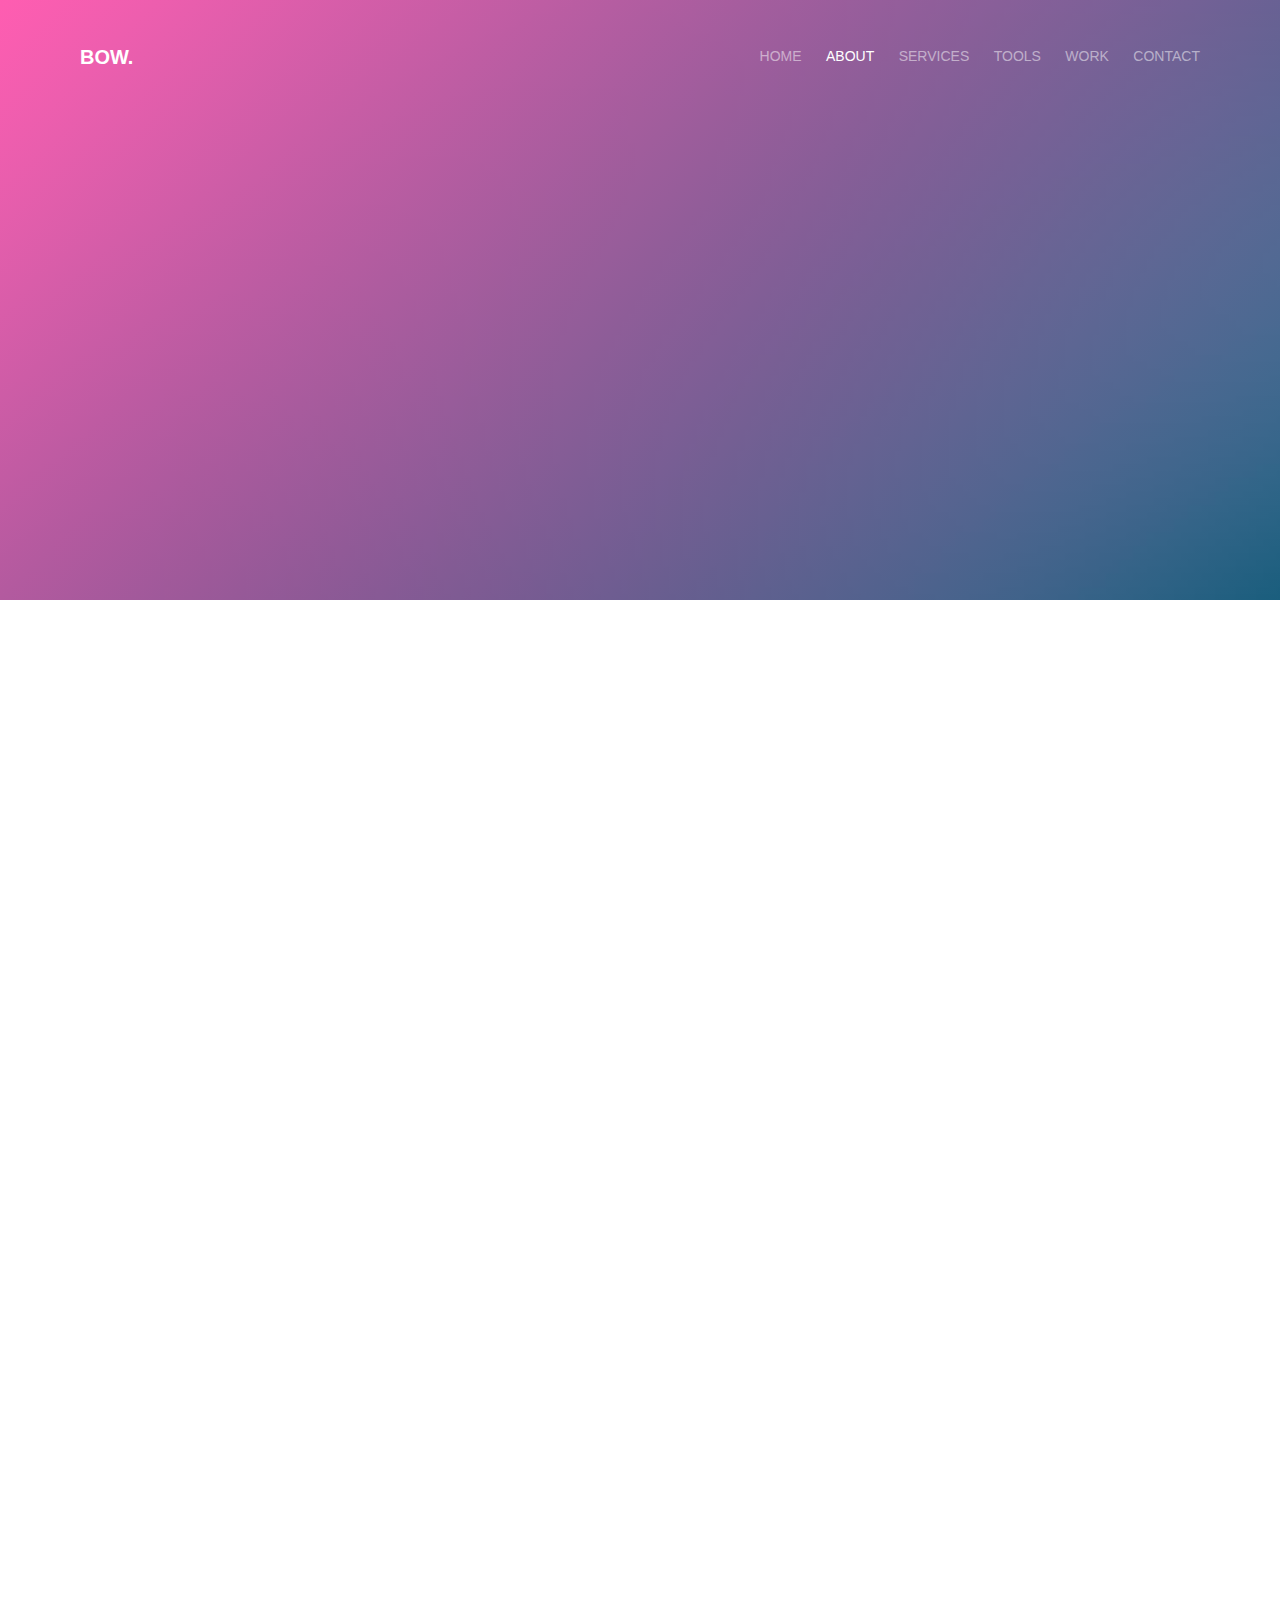
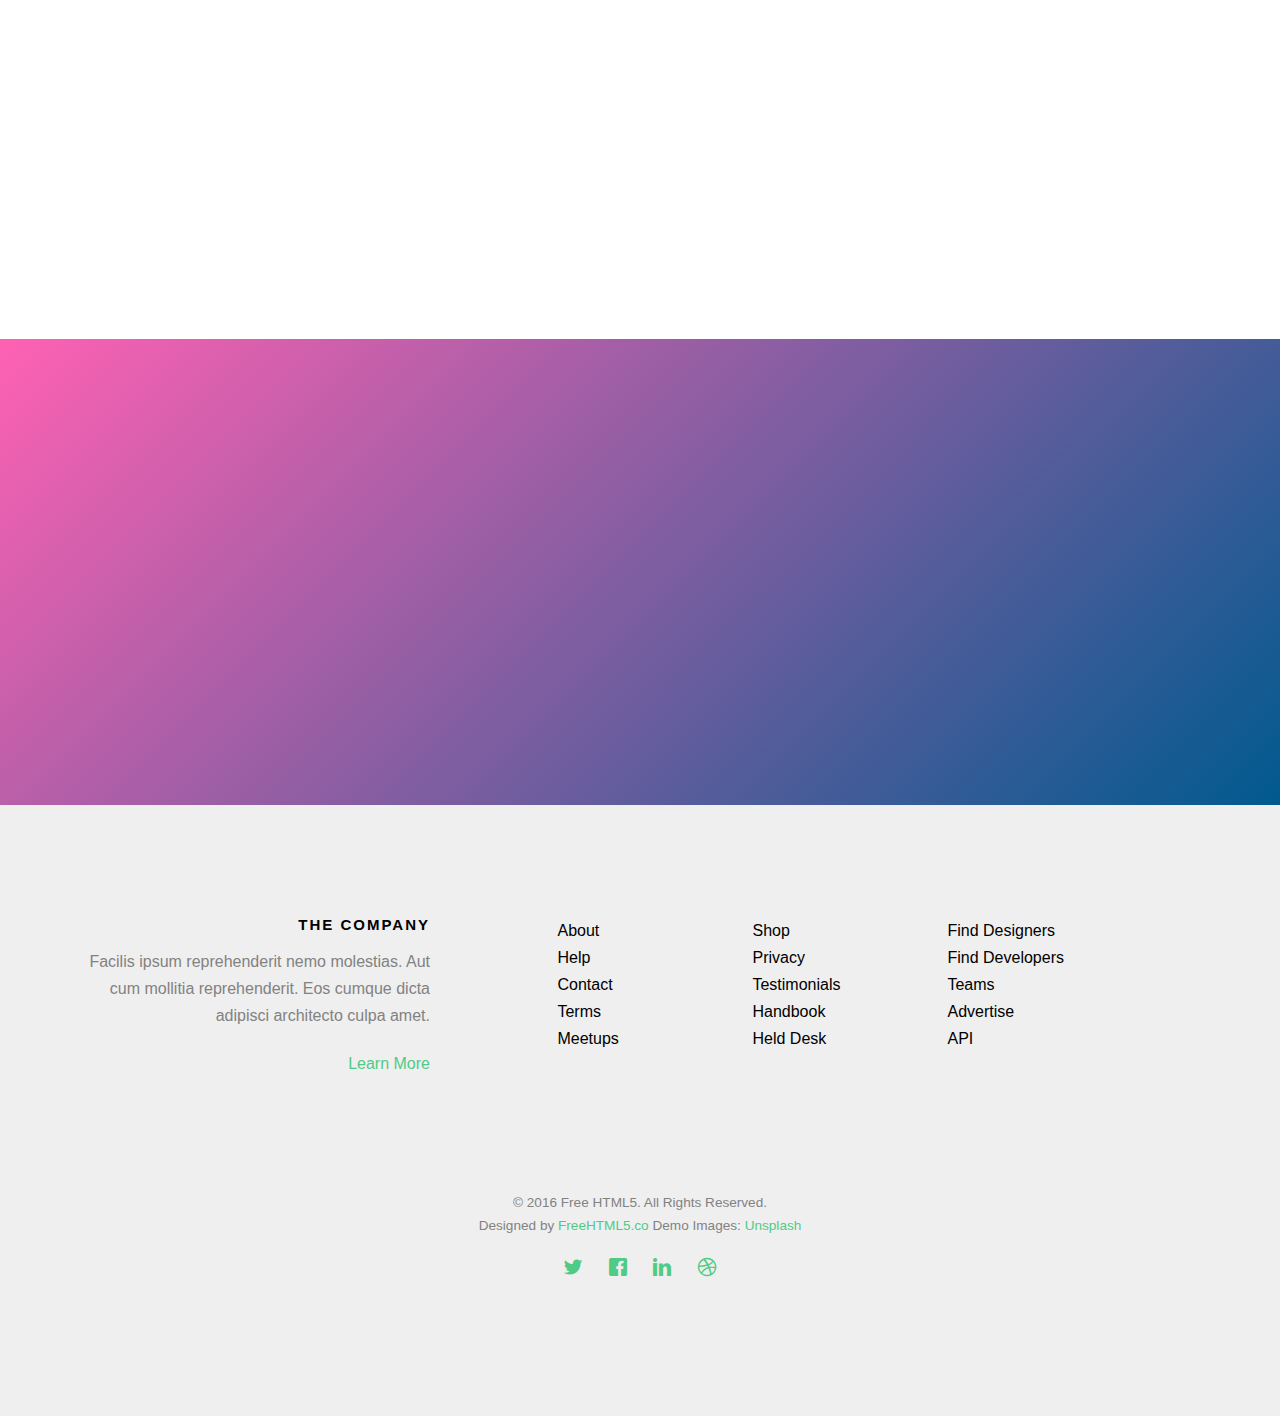
==== about.html @ 1d46d527 "add Bow html template" ====
<!DOCTYPE HTML>
<html>
	<head>
	<meta charset="utf-8">
	<meta http-equiv="X-UA-Compatible" content="IE=edge">
	<title>Bow &mdash; Free Website Template, Free HTML5 Template by FreeHTML5.co</title>
	<meta name="viewport" content="width=device-width, initial-scale=1">
	<meta name="description" content="Free HTML5 Website Template by FreeHTML5.co" />
	<meta name="keywords" content="free website templates, free html5, free template, free bootstrap, free website template, html5, css3, mobile first, responsive" />
	<meta name="author" content="FreeHTML5.co" />

	
  <!-- 
	//////////////////////////////////////////////////////

	FREE HTML5 TEMPLATE 
	DESIGNED & DEVELOPED by FreeHTML5.co
		
	Website: 		http://freehtml5.co/
	Email: 			info@freehtml5.co
	Twitter: 		http://twitter.com/fh5co
	Facebook: 		https://www.facebook.com/fh5co

	//////////////////////////////////////////////////////
	 -->

  	<!-- Facebook and Twitter integration -->
	<meta property="og:title" content=""/>
	<meta property="og:image" content=""/>
	<meta property="og:url" content=""/>
	<meta property="og:site_name" content=""/>
	<meta property="og:description" content=""/>
	<meta name="twitter:title" content="" />
	<meta name="twitter:image" content="" />
	<meta name="twitter:url" content="" />
	<meta name="twitter:card" content="" />

	<!-- <link href='https://fonts.googleapis.com/css?family=Work+Sans:400,300,600,400italic,700' rel='stylesheet' type='text/css'> -->
	
	<!-- Animate.css -->
	<link rel="stylesheet" href="css/animate.css">
	<!-- Icomoon Icon Fonts-->
	<link rel="stylesheet" href="css/icomoon.css">
	<!-- Bootstrap  -->
	<link rel="stylesheet" href="css/bootstrap.css">

	<!-- Magnific Popup -->
	<link rel="stylesheet" href="css/magnific-popup.css">

	<!-- Theme style  -->
	<link rel="stylesheet" href="css/style.css">

	<!-- Modernizr JS -->
	<script src="js/modernizr-2.6.2.min.js"></script>
	<!-- FOR IE9 below -->
	<!--[if lt IE 9]>
	<script src="js/respond.min.js"></script>
	<![endif]-->

	</head>
	<body>
		
	<div class="fh5co-loader"></div>
	
	<div id="page">
	<nav class="fh5co-nav" role="navigation">
		<div class="container">
			<div class="row">
				<div class="col-xs-2">
					<div id="fh5co-logo"><a href="index.html">Bow.</a></div>
				</div>
				<div class="col-xs-10 text-right menu-1">
					<ul>
						<li><a href="index.html">Home</a></li>
						<li class="active"><a href="about.html">About</a></li>
						<li class="has-dropdown">
							<a href="services.html">Services</a>
							<ul class="dropdown">
								<li><a href="#">Web Design</a></li>
								<li><a href="#">eCommerce</a></li>
								<li><a href="#">Branding</a></li>
								<li><a href="#">API</a></li>
							</ul>
						</li>
						<li class="has-dropdown">
							<a href="#">Tools</a>
							<ul class="dropdown">
								<li><a href="#">HTML5</a></li>
								<li><a href="#">CSS3</a></li>
								<li><a href="#">Sass</a></li>
								<li><a href="#">jQuery</a></li>
							</ul>
						</li>
						<li><a href="work.html">Work</a></li>
						<li><a href="contact.html">Contact</a></li>
					</ul>
				</div>
			</div>
			
		</div>
	</nav>

	<header id="fh5co-header" class="fh5co-cover fh5co-cover-sm" role="banner" style="background-image:url(images/img_bg_2.jpg);">
		<div class="overlay"></div>
		<div class="container">
			<div class="row">
				<div class="col-md-8 col-md-offset-2 text-center">
					<div class="display-t">
						<div class="display-tc animate-box" data-animate-effect="fadeIn">
							<h1>About Us</h1>
							<h2>Free html5 templates Made by <a href="http://freehtml5.co" target="_blank">freehtml5.co</a></h2>
						</div>
					</div>
				</div>
			</div>
		</div>
	</header>
	
	<div id="fh5co-about-section">
		<div class="container">
			<div class="about-content">
				<div class="row animate-box">
					<div class="col-md-6">
						<img class="img-responsive" src="images/img_bg_1.jpg" alt="about">
					</div>
					<div class="col-md-6 col-md-pull-1">
						<div class="desc">
							<h3>History</h3>
							<p>Lorem ipsum dolor sit amet consectetur adipisicing elit. Esse quo est quis mollitia ratione magni assumenda repellat atque modi temporibus tempore ex. Dolore facilis ex sunt ea praesentium expedita numquam?</p> 
							<p>Quos quia provident consequuntur culpa facere ratione maxime commodi voluptates id repellat velit eaque aspernatur expedita. Possimus itaque adipisci rem dolorem nesciunt perferendis quae amet deserunt eum labore quidem minima.</p>
						</div>
					</div>
				</div>
			</div>
			<div class="row animate-box">
				<div class="col-md-8 col-md-offset-2 text-center fh5co-heading">
					<h2>Meet Our Staff</h2>
					<p>Dignissimos asperiores vitae velit veniam totam fuga molestias accusamus alias autem provident. Odit ab aliquam dolor eius.</p>
				</div>
			</div>
			<div class="row">
				<div class="col-md-4 col-sm-4 animate-box" data-animate-effect="fadeIn">
					<div class="fh5co-staff">
						<img src="images/person1.jpg" alt="Free HTML5 Templates by FreeHTML5.co">
						<h3>Jean Smith</h3>
						<strong class="role">Web Designer</strong>
						<p>Quos quia provident consequuntur culpa facere ratione maxime commodi voluptates id repellat velit eaque aspernatur expedita. Possimus itaque adipisci.</p>
						<ul class="fh5co-social-icons">
							<li><a href="#"><i class="icon-facebook"></i></a></li>
							<li><a href="#"><i class="icon-twitter"></i></a></li>
							<li><a href="#"><i class="icon-dribbble"></i></a></li>
							<li><a href="#"><i class="icon-github"></i></a></li>
						</ul>
					</div>
				</div>
				<div class="col-md-4 col-sm-4 animate-box" data-animate-effect="fadeIn">
					<div class="fh5co-staff">
						<img src="images/person2.jpg" alt="Free HTML5 Templates by FreeHTML5.co">
						<h3>Hush Raven</h3>
						<strong class="role">Front-end Developer</strong>
						<p>Quos quia provident consequuntur culpa facere ratione maxime commodi voluptates id repellat velit eaque aspernatur expedita. Possimus itaque adipisci.</p>
						<ul class="fh5co-social-icons">
							<li><a href="#"><i class="icon-facebook"></i></a></li>
							<li><a href="#"><i class="icon-twitter"></i></a></li>
							<li><a href="#"><i class="icon-dribbble"></i></a></li>
							<li><a href="#"><i class="icon-github"></i></a></li>
						</ul>
					</div>
				</div>
				<div class="col-md-4 col-sm-4 animate-box" data-animate-effect="fadeIn">
					<div class="fh5co-staff">
						<img src="images/person3.jpg" alt="Free HTML5 Templates by FreeHTML5.co">
						<h3>Alex King</h3>
						<strong class="role">Back-end Developer</strong>
						<p>Quos quia provident consequuntur culpa facere ratione maxime commodi voluptates id repellat velit eaque aspernatur expedita. Possimus itaque adipisci.</p>
						<ul class="fh5co-social-icons">
							<li><a href="#"><i class="icon-facebook"></i></a></li>
							<li><a href="#"><i class="icon-twitter"></i></a></li>
							<li><a href="#"><i class="icon-dribbble"></i></a></li>
							<li><a href="#"><i class="icon-github"></i></a></li>
						</ul>
					</div>
				</div>
			</div>
		</div>
	</div>

	<div id="fh5co-started">
		<div class="container">
			<div class="row animate-box">
				<div class="col-md-8 col-md-offset-2 text-center fh5co-heading">
					<h2>Newsletter</h2>
					<p>Dignissimos asperiores vitae velit veniam totam fuga molestias accusamus alias autem provident. Odit ab aliquam dolor eius.</p>
				</div>
			</div>
			<div class="row animate-box">
				<div class="col-md-8 col-md-offset-2">
					<form class="form-inline">
						<div class="col-md-6 col-sm-6">
							<div class="form-group">
								<label for="email" class="sr-only">Email</label>
								<input type="email" class="form-control" id="email" placeholder="Email">
							</div>
						</div>
						<div class="col-md-6 col-sm-6">
							<button type="submit" class="btn btn-default btn-block">Subscribe</button>
						</div>
					</form>
				</div>
			</div>
		</div>
	</div>

	<footer id="fh5co-footer" role="contentinfo">
		<div class="container">
			<div class="row row-pb-md">
				<div class="col-md-4 fh5co-widget">
					<h3>The Company</h3>
					<p>Facilis ipsum reprehenderit nemo molestias. Aut cum mollitia reprehenderit. Eos cumque dicta adipisci architecto culpa amet.</p>
					<p><a href="#">Learn More</a></p>
				</div>
				<div class="col-md-2 col-sm-4 col-xs-6 col-md-push-1">
					<ul class="fh5co-footer-links">
						<li><a href="#">About</a></li>
						<li><a href="#">Help</a></li>
						<li><a href="#">Contact</a></li>
						<li><a href="#">Terms</a></li>
						<li><a href="#">Meetups</a></li>
					</ul>
				</div>

				<div class="col-md-2 col-sm-4 col-xs-6 col-md-push-1">
					<ul class="fh5co-footer-links">
						<li><a href="#">Shop</a></li>
						<li><a href="#">Privacy</a></li>
						<li><a href="#">Testimonials</a></li>
						<li><a href="#">Handbook</a></li>
						<li><a href="#">Held Desk</a></li>
					</ul>
				</div>

				<div class="col-md-2 col-sm-4 col-xs-6 col-md-push-1">
					<ul class="fh5co-footer-links">
						<li><a href="#">Find Designers</a></li>
						<li><a href="#">Find Developers</a></li>
						<li><a href="#">Teams</a></li>
						<li><a href="#">Advertise</a></li>
						<li><a href="#">API</a></li>
					</ul>
				</div>
			</div>

			<div class="row copyright">
				<div class="col-md-12 text-center">
					<p>
						<small class="block">&copy; 2016 Free HTML5. All Rights Reserved.</small> 
						<small class="block">Designed by <a href="http://freehtml5.co/" target="_blank">FreeHTML5.co</a> Demo Images: <a href="http://unsplash.co/" target="_blank">Unsplash</a></small>
					</p>
					<p>
						<ul class="fh5co-social-icons">
							<li><a href="#"><i class="icon-twitter"></i></a></li>
							<li><a href="#"><i class="icon-facebook"></i></a></li>
							<li><a href="#"><i class="icon-linkedin"></i></a></li>
							<li><a href="#"><i class="icon-dribbble"></i></a></li>
						</ul>
					</p>
				</div>
			</div>

		</div>
	</footer>
	</div>

	<div class="gototop js-top">
		<a href="#" class="js-gotop"><i class="icon-arrow-up"></i></a>
	</div>
	
	<!-- jQuery -->
	<script src="js/jquery.min.js"></script>
	<!-- jQuery Easing -->
	<script src="js/jquery.easing.1.3.js"></script>
	<!-- Bootstrap -->
	<script src="js/bootstrap.min.js"></script>
	<!-- Waypoints -->
	<script src="js/jquery.waypoints.min.js"></script>
	<!-- countTo -->
	<script src="js/jquery.countTo.js"></script>
	<!-- Magnific Popup -->
	<script src="js/jquery.magnific-popup.min.js"></script>
	<script src="js/magnific-popup-options.js"></script>
	<!-- Main -->
	<script src="js/main.js"></script>

	</body>
</html>
---- css/icomoon.css ----
@font-face {
  font-family: 'icomoon';
  src:  url('../fonts/icomoon/icomoon.eot?6iuir');
  src:  url('../fonts/icomoon/icomoon.eot?6iuir#iefix') format('embedded-opentype'),
    url('../fonts/icomoon/icomoon.ttf?6iuir') format('truetype'),
    url('../fonts/icomoon/icomoon.woff?6iuir') format('woff'),
    url('../fonts/icomoon/icomoon.svg?6iuir#icomoon') format('svg');
  font-weight: normal;
  font-style: normal;
}

[class^="icon-"], [class*=" icon-"] {
  /* use !important to prevent issues with browser extensions that change fonts */
  font-family: 'icomoon' !important;
  speak: none;
  font-style: normal;
  font-weight: normal;
  font-variant: normal;
  text-transform: none;
  line-height: 1;

  /* Better Font Rendering =========== */
  -webkit-font-smoothing: antialiased;
  -moz-osx-font-smoothing: grayscale;
}

.icon-eye:before {
  content: "\e000";
}
.icon-paper-clip:before {
  content: "\e001";
}
.icon-mail:before {
  content: "\e002";
}
.icon-toggle:before {
  content: "\e003";
}
.icon-layout:before {
  content: "\e004";
}
.icon-link:before {
  content: "\e005";
}
.icon-bell:before {
  content: "\e006";
}
.icon-lock:before {
  content: "\e007";
}
.icon-unlock:before {
  content: "\e008";
}
.icon-ribbon:before {
  content: "\e009";
}
.icon-image:before {
  content: "\e010";
}
.icon-signal:before {
  content: "\e011";
}
.icon-target:before {
  content: "\e012";
}
.icon-clipboard:before {
  content: "\e013";
}
.icon-clock:before {
  content: "\e014";
}
.icon-watch:before {
  content: "\e015";
}
.icon-air-play:before {
  content: "\e016";
}
.icon-camera:before {
  content: "\e017";
}
.icon-video:before {
  content: "\e018";
}
.icon-disc:before {
  content: "\e019";
}
.icon-printer:before {
  content: "\e020";
}
.icon-monitor:before {
  content: "\e021";
}
.icon-server:before {
  content: "\e022";
}
.icon-cog:before {
  content: "\e023";
}
.icon-heart:before {
  content: "\e024";
}
.icon-paragraph:before {
  content: "\e025";
}
.icon-align-justify:before {
  content: "\e026";
}
.icon-align-left:before {
  content: "\e027";
}
.icon-align-center:before {
  content: "\e028";
}
.icon-align-right:before {
  content: "\e029";
}
.icon-book:before {
  content: "\e030";
}
.icon-layers:before {
  content: "\e031";
}
.icon-stack:before {
  content: "\e032";
}
.icon-stack-2:before {
  content: "\e033";
}
.icon-paper:before {
  content: "\e034";
}
.icon-paper-stack:before {
  content: "\e035";
}
.icon-search:before {
  content: "\e036";
}
.icon-zoom-in:before {
  content: "\e037";
}
.icon-zoom-out:before {
  content: "\e038";
}
.icon-reply:before {
  content: "\e039";
}
.icon-circle-plus:before {
  content: "\e040";
}
.icon-circle-minus:before {
  content: "\e041";
}
.icon-circle-check:before {
  content: "\e042";
}
.icon-circle-cross:before {
  content: "\e043";
}
.icon-square-plus:before {
  content: "\e044";
}
.icon-square-minus:before {
  content: "\e045";
}
.icon-square-check:before {
  content: "\e046";
}
.icon-square-cross:before {
  content: "\e047";
}
.icon-microphone:before {
  content: "\e048";
}
.icon-record:before {
  content: "\e049";
}
.icon-skip-back:before {
  content: "\e050";
}
.icon-rewind:before {
  content: "\e051";
}
.icon-play:before {
  content: "\e052";
}
.icon-pause:before {
  content: "\e053";
}
.icon-stop:before {
  content: "\e054";
}
.icon-fast-forward:before {
  content: "\e055";
}
.icon-skip-forward:before {
  content: "\e056";
}
.icon-shuffle:before {
  content: "\e057";
}
.icon-repeat:before {
  content: "\e058";
}
.icon-folder:before {
  content: "\e059";
}
.icon-umbrella:before {
  content: "\e060";
}
.icon-moon:before {
  content: "\e061";
}
.icon-thermometer:before {
  content: "\e062";
}
.icon-drop:before {
  content: "\e063";
}
.icon-sun:before {
  content: "\e064";
}
.icon-cloud:before {
  content: "\e065";
}
.icon-cloud-upload:before {
  content: "\e066";
}
.icon-cloud-download:before {
  content: "\e067";
}
.icon-upload:before {
  content: "\e068";
}
.icon-download:before {
  content: "\e069";
}
.icon-location:before {
  content: "\e070";
}
.icon-location-2:before {
  content: "\e071";
}
.icon-map:before {
  content: "\e072";
}
.icon-battery:before {
  content: "\e073";
}
.icon-head:before {
  content: "\e074";
}
.icon-briefcase:before {
  content: "\e075";
}
.icon-speech-bubble:before {
  content: "\e076";
}
.icon-anchor:before {
  content: "\e077";
}
.icon-globe:before {
  content: "\e078";
}
.icon-box:before {
  content: "\e079";
}
.icon-reload:before {
  content: "\e080";
}
.icon-share:before {
  content: "\e081";
}
.icon-marquee:before {
  content: "\e082";
}
.icon-marquee-plus:before {
  content: "\e083";
}
.icon-marquee-minus:before {
  content: "\e084";
}
.icon-tag:before {
  content: "\e085";
}
.icon-power:before {
  content: "\e086";
}
.icon-command:before {
  content: "\e087";
}
.icon-alt:before {
  content: "\e088";
}
.icon-esc:before {
  content: "\e089";
}
.icon-bar-graph:before {
  content: "\e090";
}
.icon-bar-graph-2:before {
  content: "\e091";
}
.icon-pie-graph:before {
  content: "\e092";
}
.icon-star:before {
  content: "\e093";
}
.icon-arrow-left:before {
  content: "\e094";
}
.icon-arrow-right:before {
  content: "\e095";
}
.icon-arrow-up:before {
  content: "\e096";
}
.icon-arrow-down:before {
  content: "\e097";
}
.icon-volume:before {
  content: "\e098";
}
.icon-mute:before {
  content: "\e099";
}
.icon-content-right:before {
  content: "\e100";
}
.icon-content-left:before {
  content: "\e101";
}
.icon-grid:before {
  content: "\e102";
}
.icon-grid-2:before {
  content: "\e103";
}
.icon-columns:before {
  content: "\e104";
}
.icon-loader:before {
  content: "\e105";
}
.icon-bag:before {
  content: "\e106";
}
.icon-ban:before {
  content: "\e107";
}
.icon-flag:before {
  content: "\e108";
}
.icon-trash:before {
  content: "\e109";
}
.icon-expand:before {
  content: "\e110";
}
.icon-contract:before {
  content: "\e111";
}
.icon-maximize:before {
  content: "\e112";
}
.icon-minimize:before {
  content: "\e113";
}
.icon-plus:before {
  content: "\e114";
}
.icon-minus:before {
  content: "\e115";
}
.icon-check:before {
  content: "\e116";
}
.icon-cross:before {
  content: "\e117";
}
.icon-move:before {
  content: "\e118";
}
.icon-delete:before {
  content: "\e119";
}
.icon-menu:before {
  content: "\e120";
}
.icon-archive:before {
  content: "\e121";
}
.icon-inbox:before {
  content: "\e122";
}
.icon-outbox:before {
  content: "\e123";
}
.icon-file:before {
  content: "\e124";
}
.icon-file-add:before {
  content: "\e125";
}
.icon-file-subtract:before {
  content: "\e126";
}
.icon-help:before {
  content: "\e127";
}
.icon-open:before {
  content: "\e128";
}
.icon-ellipsis:before {
  content: "\e129";
}
.icon-add-to-list:before {
  content: "\e900";
}
.icon-classic-computer:before {
  content: "\e901";
}
.icon-controller-fast-backward:before {
  content: "\e902";
}
.icon-creative-commons-attribution:before {
  content: "\e903";
}
.icon-creative-commons-noderivs:before {
  content: "\e904";
}
.icon-creative-commons-noncommercial-eu:before {
  content: "\e905";
}
.icon-creative-commons-noncommercial-us:before {
  content: "\e906";
}
.icon-creative-commons-public-domain:before {
  content: "\e907";
}
.icon-creative-commons-remix:before {
  content: "\e908";
}
.icon-creative-commons-share:before {
  content: "\e909";
}
.icon-creative-commons-sharealike:before {
  content: "\e90a";
}
.icon-creative-commons:before {
  content: "\e90b";
}
.icon-document-landscape:before {
  content: "\e90c";
}
.icon-remove-user:before {
  content: "\e90d";
}
.icon-warning:before {
  content: "\e90e";
}
.icon-arrow-bold-down:before {
  content: "\e90f";
}
.icon-arrow-bold-left:before {
  content: "\e910";
}
.icon-arrow-bold-right:before {
  content: "\e911";
}
.icon-arrow-bold-up:before {
  content: "\e912";
}
.icon-arrow-down2:before {
  content: "\e913";
}
.icon-arrow-left2:before {
  content: "\e914";
}
.icon-arrow-long-down:before {
  content: "\e915";
}
.icon-arrow-long-left:before {
  content: "\e916";
}
.icon-arrow-long-right:before {
  content: "\e917";
}
.icon-arrow-long-up:before {
  content: "\e918";
}
.icon-arrow-right2:before {
  content: "\e919";
}
.icon-arrow-up2:before {
  content: "\e91a";
}
.icon-arrow-with-circle-down:before {
  content: "\e91b";
}
.icon-arrow-with-circle-left:before {
  content: "\e91c";
}
.icon-arrow-with-circle-right:before {
  content: "\e91d";
}
.icon-arrow-with-circle-up:before {
  content: "\e91e";
}
.icon-bookmark:before {
  content: "\e91f";
}
.icon-bookmarks:before {
  content: "\e920";
}
.icon-chevron-down:before {
  content: "\e921";
}
.icon-chevron-left:before {
  content: "\e922";
}
.icon-chevron-right:before {
  content: "\e923";
}
.icon-chevron-small-down:before {
  content: "\e924";
}
.icon-chevron-small-left:before {
  content: "\e925";
}
.icon-chevron-small-right:before {
  content: "\e926";
}
.icon-chevron-small-up:before {
  content: "\e927";
}
.icon-chevron-thin-down:before {
  content: "\e928";
}
.icon-chevron-thin-left:before {
  content: "\e929";
}
.icon-chevron-thin-right:before {
  content: "\e92a";
}
.icon-chevron-thin-up:before {
  content: "\e92b";
}
.icon-chevron-up:before {
  content: "\e92c";
}
.icon-chevron-with-circle-down:before {
  content: "\e92d";
}
.icon-chevron-with-circle-left:before {
  content: "\e92e";
}
.icon-chevron-with-circle-right:before {
  content: "\e92f";
}
.icon-chevron-with-circle-up:before {
  content: "\e930";
}
.icon-cloud2:before {
  content: "\e931";
}
.icon-controller-fast-forward:before {
  content: "\e932";
}
.icon-controller-jump-to-start:before {
  content: "\e933";
}
.icon-controller-next:before {
  content: "\e934";
}
.icon-controller-paus:before {
  content: "\e935";
}
.icon-controller-play:before {
  content: "\e936";
}
.icon-controller-record:before {
  content: "\e937";
}
.icon-controller-stop:before {
  content: "\e938";
}
.icon-controller-volume:before {
  content: "\e939";
}
.icon-dot-single:before {
  content: "\e93a";
}
.icon-dots-three-horizontal:before {
  content: "\e93b";
}
.icon-dots-three-vertical:before {
  content: "\e93c";
}
.icon-dots-two-horizontal:before {
  content: "\e93d";
}
.icon-dots-two-vertical:before {
  content: "\e93e";
}
.icon-download2:before {
  content: "\e93f";
}
.icon-emoji-flirt:before {
  content: "\e940";
}
.icon-flow-branch:before {
  content: "\e941";
}
.icon-flow-cascade:before {
  content: "\e942";
}
.icon-flow-line:before {
  content: "\e943";
}
.icon-flow-parallel:before {
  content: "\e944";
}
.icon-flow-tree:before {
  content: "\e945";
}
.icon-install:before {
  content: "\e946";
}
.icon-layers2:before {
  content: "\e947";
}
.icon-open-book:before {
  content: "\e948";
}
.icon-resize-100:before {
  content: "\e949";
}
.icon-resize-full-screen:before {
  content: "\e94a";
}
.icon-save:before {
  content: "\e94b";
}
.icon-select-arrows:before {
  content: "\e94c";
}
.icon-sound-mute:before {
  content: "\e94d";
}
.icon-sound:before {
  content: "\e94e";
}
.icon-trash2:before {
  content: "\e94f";
}
.icon-triangle-down:before {
  content: "\e950";
}
.icon-triangle-left:before {
  content: "\e951";
}
.icon-triangle-right:before {
  content: "\e952";
}
.icon-triangle-up:before {
  content: "\e953";
}
.icon-uninstall:before {
  content: "\e954";
}
.icon-upload-to-cloud:before {
  content: "\e955";
}
.icon-upload2:before {
  content: "\e956";
}
.icon-add-user:before {
  content: "\e957";
}
.icon-address:before {
  content: "\e958";
}
.icon-adjust:before {
  content: "\e959";
}
.icon-air:before {
  content: "\e95a";
}
.icon-aircraft-landing:before {
  content: "\e95b";
}
.icon-aircraft-take-off:before {
  content: "\e95c";
}
.icon-aircraft:before {
  content: "\e95d";
}
.icon-align-bottom:before {
  content: "\e95e";
}
.icon-align-horizontal-middle:before {
  content: "\e95f";
}
.icon-align-left2:before {
  content: "\e960";
}
.icon-align-right2:before {
  content: "\e961";
}
.icon-align-top:before {
  content: "\e962";
}
.icon-align-vertical-middle:before {
  content: "\e963";
}
.icon-archive2:before {
  content: "\e964";
}
.icon-area-graph:before {
  content: "\e965";
}
.icon-attachment:before {
  content: "\e966";
}
.icon-awareness-ribbon:before {
  content: "\e967";
}
.icon-back-in-time:before {
  content: "\e968";
}
.icon-back:before {
  content: "\e969";
}
.icon-bar-graph2:before {
  content: "\e96a";
}
.icon-battery2:before {
  content: "\e96b";
}
.icon-beamed-note:before {
  content: "\e96c";
}
.icon-bell2:before {
  content: "\e96d";
}
.icon-blackboard:before {
  content: "\e96e";
}
.icon-block:before {
  content: "\e96f";
}
.icon-book2:before {
  content: "\e970";
}
.icon-bowl:before {
  content: "\e971";
}
.icon-box2:before {
  content: "\e972";
}
.icon-briefcase2:before {
  content: "\e973";
}
.icon-browser:before {
  content: "\e974";
}
.icon-brush:before {
  content: "\e975";
}
.icon-bucket:before {
  content: "\e976";
}
.icon-cake:before {
  content: "\e977";
}
.icon-calculator:before {
  content: "\e978";
}
.icon-calendar:before {
  content: "\e979";
}
.icon-camera2:before {
  content: "\e97a";
}
.icon-ccw:before {
  content: "\e97b";
}
.icon-chat:before {
  content: "\e97c";
}
.icon-check2:before {
  content: "\e97d";
}
.icon-circle-with-cross:before {
  content: "\e97e";
}
.icon-circle-with-minus:before {
  content: "\e97f";
}
.icon-circle-with-plus:before {
  content: "\e980";
}
.icon-circle:before {
  content: "\e981";
}
.icon-circular-graph:before {
  content: "\e982";
}
.icon-clapperboard:before {
  content: "\e983";
}
.icon-clipboard2:before {
  content: "\e984";
}
.icon-clock2:before {
  content: "\e985";
}
.icon-code:before {
  content: "\e986";
}
.icon-cog2:before {
  content: "\e987";
}
.icon-colours:before {
  content: "\e988";
}
.icon-compass:before {
  content: "\e989";
}
.icon-copy:before {
  content: "\e98a";
}
.icon-credit-card:before {
  content: "\e98b";
}
.icon-credit:before {
  content: "\e98c";
}
.icon-cross2:before {
  content: "\e98d";
}
.icon-cup:before {
  content: "\e98e";
}
.icon-cw:before {
  content: "\e98f";
}
.icon-cycle:before {
  content: "\e990";
}
.icon-database:before {
  content: "\e991";
}
.icon-dial-pad:before {
  content: "\e992";
}
.icon-direction:before {
  content: "\e993";
}
.icon-document:before {
  content: "\e994";
}
.icon-documents:before {
  content: "\e995";
}
.icon-drink:before {
  content: "\e996";
}
.icon-drive:before {
  content: "\e997";
}
.icon-drop2:before {
  content: "\e998";
}
.icon-edit:before {
  content: "\e999";
}
.icon-email:before {
  content: "\e99a";
}
.icon-emoji-happy:before {
  content: "\e99b";
}
.icon-emoji-neutral:before {
  content: "\e99c";
}
.icon-emoji-sad:before {
  content: "\e99d";
}
.icon-erase:before {
  content: "\e99e";
}
.icon-eraser:before {
  content: "\e99f";
}
.icon-export:before {
  content: "\e9a0";
}
.icon-eye2:before {
  content: "\e9a1";
}
.icon-feather:before {
  content: "\e9a2";
}
.icon-flag2:before {
  content: "\e9a3";
}
.icon-flash:before {
  content: "\e9a4";
}
.icon-flashlight:before {
  content: "\e9a5";
}
.icon-flat-brush:before {
  content: "\e9a6";
}
.icon-folder-images:before {
  content: "\e9a7";
}
.icon-folder-music:before {
  content: "\e9a8";
}
.icon-folder-video:before {
  content: "\e9a9";
}
.icon-folder2:before {
  content: "\e9aa";
}
.icon-forward:before {
  content: "\e9ab";
}
.icon-funnel:before {
  content: "\e9ac";
}
.icon-game-controller:before {
  content: "\e9ad";
}
.icon-gauge:before {
  content: "\e9ae";
}
.icon-globe2:before {
  content: "\e9af";
}
.icon-graduation-cap:before {
  content: "\e9b0";
}
.icon-grid2:before {
  content: "\e9b1";
}
.icon-hair-cross:before {
  content: "\e9b2";
}
.icon-hand:before {
  content: "\e9b3";
}
.icon-heart-outlined:before {
  content: "\e9b4";
}
.icon-heart2:before {
  content: "\e9b5";
}
.icon-help-with-circle:before {
  content: "\e9b6";
}
.icon-help2:before {
  content: "\e9b7";
}
.icon-home:before {
  content: "\e9b8";
}
.icon-hour-glass:before {
  content: "\e9b9";
}
.icon-image-inverted:before {
  content: "\e9ba";
}
.icon-image2:before {
  content: "\e9bb";
}
.icon-images:before {
  content: "\e9bc";
}
.icon-inbox2:before {
  content: "\e9bd";
}
.icon-infinity:before {
  content: "\e9be";
}
.icon-info-with-circle:before {
  content: "\e9bf";
}
.icon-info:before {
  content: "\e9c0";
}
.icon-key:before {
  content: "\e9c1";
}
.icon-keyboard:before {
  content: "\e9c2";
}
.icon-lab-flask:before {
  content: "\e9c3";
}
.icon-landline:before {
  content: "\e9c4";
}
.icon-language:before {
  content: "\e9c5";
}
.icon-laptop:before {
  content: "\e9c6";
}
.icon-leaf:before {
  content: "\e9c7";
}
.icon-level-down:before {
  content: "\e9c8";
}
.icon-level-up:before {
  content: "\e9c9";
}
.icon-lifebuoy:before {
  content: "\e9ca";
}
.icon-light-bulb:before {
  content: "\e9cb";
}
.icon-light-down:before {
  content: "\e9cc";
}
.icon-light-up:before {
  content: "\e9cd";
}
.icon-line-graph:before {
  content: "\e9ce";
}
.icon-link2:before {
  content: "\e9cf";
}
.icon-list:before {
  content: "\e9d0";
}
.icon-location-pin:before {
  content: "\e9d1";
}
.icon-location2:before {
  content: "\e9d2";
}
.icon-lock-open:before {
  content: "\e9d3";
}
.icon-lock2:before {
  content: "\e9d4";
}
.icon-log-out:before {
  content: "\e9d5";
}
.icon-login:before {
  content: "\e9d6";
}
.icon-loop:before {
  content: "\e9d7";
}
.icon-magnet:before {
  content: "\e9d8";
}
.icon-magnifying-glass:before {
  content: "\e9d9";
}
.icon-mail2:before {
  content: "\e9da";
}
.icon-man:before {
  content: "\e9db";
}
.icon-map2:before {
  content: "\e9dc";
}
.icon-mask:before {
  content: "\e9dd";
}
.icon-medal:before {
  content: "\e9de";
}
.icon-megaphone:before {
  content: "\e9df";
}
.icon-menu2:before {
  content: "\e9e0";
}
.icon-message:before {
  content: "\e9e1";
}
.icon-mic:before {
  content: "\e9e2";
}
.icon-minus2:before {
  content: "\e9e3";
}
.icon-mobile:before {
  content: "\e9e4";
}
.icon-modern-mic:before {
  content: "\e9e5";
}
.icon-moon2:before {
  content: "\e9e6";
}
.icon-mouse:before {
  content: "\e9e7";
}
.icon-music:before {
  content: "\e9e8";
}
.icon-network:before {
  content: "\e9e9";
}
.icon-new-message:before {
  content: "\e9ea";
}
.icon-new:before {
  content: "\e9eb";
}
.icon-news:before {
  content: "\e9ec";
}
.icon-note:before {
  content: "\e9ed";
}
.icon-notification:before {
  content: "\e9ee";
}
.icon-old-mobile:before {
  content: "\e9ef";
}
.icon-old-phone:before {
  content: "\e9f0";
}
.icon-palette:before {
  content: "\e9f1";
}
.icon-paper-plane:before {
  content: "\e9f2";
}
.icon-pencil:before {
  content: "\e9f3";
}
.icon-phone:before {
  content: "\e9f4";
}
.icon-pie-chart:before {
  content: "\e9f5";
}
.icon-pin:before {
  content: "\e9f6";
}
.icon-plus2:before {
  content: "\e9f7";
}
.icon-popup:before {
  content: "\e9f8";
}
.icon-power-plug:before {
  content: "\e9f9";
}
.icon-price-ribbon:before {
  content: "\e9fa";
}
.icon-price-tag:before {
  content: "\e9fb";
}
.icon-print:before {
  content: "\e9fc";
}
.icon-progress-empty:before {
  content: "\e9fd";
}
.icon-progress-full:before {
  content: "\e9fe";
}
.icon-progress-one:before {
  content: "\e9ff";
}
.icon-progress-two:before {
  content: "\ea00";
}
.icon-publish:before {
  content: "\ea01";
}
.icon-quote:before {
  content: "\ea02";
}
.icon-radio:before {
  content: "\ea03";
}
.icon-reply-all:before {
  content: "\ea04";
}
.icon-reply2:before {
  content: "\ea05";
}
.icon-retweet:before {
  content: "\ea06";
}
.icon-rocket:before {
  content: "\ea07";
}
.icon-round-brush:before {
  content: "\ea08";
}
.icon-rss:before {
  content: "\ea09";
}
.icon-ruler:before {
  content: "\ea0a";
}
.icon-scissors:before {
  content: "\ea0b";
}
.icon-share-alternitive:before {
  content: "\ea0c";
}
.icon-share2:before {
  content: "\ea0d";
}
.icon-shareable:before {
  content: "\ea0e";
}
.icon-shield:before {
  content: "\ea0f";
}
.icon-shop:before {
  content: "\ea10";
}
.icon-shopping-bag:before {
  content: "\ea11";
}
.icon-shopping-basket:before {
  content: "\ea12";
}
.icon-shopping-cart:before {
  content: "\ea13";
}
.icon-shuffle2:before {
  content: "\ea14";
}
.icon-signal2:before {
  content: "\ea15";
}
.icon-sound-mix:before {
  content: "\ea16";
}
.icon-sports-club:before {
  content: "\ea17";
}
.icon-spreadsheet:before {
  content: "\ea18";
}
.icon-squared-cross:before {
  content: "\ea19";
}
.icon-squared-minus:before {
  content: "\ea1a";
}
.icon-squared-plus:before {
  content: "\ea1b";
}
.icon-star-outlined:before {
  content: "\ea1c";
}
.icon-star2:before {
  content: "\ea1d";
}
.icon-stopwatch:before {
  content: "\ea1e";
}
.icon-suitcase:before {
  content: "\ea1f";
}
.icon-swap:before {
  content: "\ea20";
}
.icon-sweden:before {
  content: "\ea21";
}
.icon-switch:before {
  content: "\ea22";
}
.icon-tablet:before {
  content: "\ea23";
}
.icon-tag2:before {
  content: "\ea24";
}
.icon-text-document-inverted:before {
  content: "\ea25";
}
.icon-text-document:before {
  content: "\ea26";
}
.icon-text:before {
  content: "\ea27";
}
.icon-thermometer2:before {
  content: "\ea28";
}
.icon-thumbs-down:before {
  content: "\ea29";
}
.icon-thumbs-up:before {
  content: "\ea2a";
}
.icon-thunder-cloud:before {
  content: "\ea2b";
}
.icon-ticket:before {
  content: "\ea2c";
}
.icon-time-slot:before {
  content: "\ea2d";
}
.icon-tools:before {
  content: "\ea2e";
}
.icon-traffic-cone:before {
  content: "\ea2f";
}
.icon-tree:before {
  content: "\ea30";
}
.icon-trophy:before {
  content: "\ea31";
}
.icon-tv:before {
  content: "\ea32";
}
.icon-typing:before {
  content: "\ea33";
}
.icon-unread:before {
  content: "\ea34";
}
.icon-untag:before {
  content: "\ea35";
}
.icon-user:before {
  content: "\ea36";
}
.icon-users:before {
  content: "\ea37";
}
.icon-v-card:before {
  content: "\ea38";
}
.icon-video2:before {
  content: "\ea39";
}
.icon-vinyl:before {
  content: "\ea3a";
}
.icon-voicemail:before {
  content: "\ea3b";
}
.icon-wallet:before {
  content: "\ea3c";
}
.icon-water:before {
  content: "\ea3d";
}
.icon-px-with-circle:before {
  content: "\ea3e";
}
.icon-px:before {
  content: "\ea3f";
}
.icon-basecamp:before {
  content: "\ea40";
}
.icon-behance:before {
  content: "\ea41";
}
.icon-creative-cloud:before {
  content: "\ea42";
}
.icon-dropbox:before {
  content: "\ea43";
}
.icon-evernote:before {
  content: "\ea44";
}
.icon-flattr:before {
  content: "\ea45";
}
.icon-foursquare:before {
  content: "\ea46";
}
.icon-google-drive:before {
  content: "\ea47";
}
.icon-google-hangouts:before {
  content: "\ea48";
}
.icon-grooveshark:before {
  content: "\ea49";
}
.icon-icloud:before {
  content: "\ea4a";
}
.icon-mixi:before {
  content: "\ea4b";
}
.icon-onedrive:before {
  content: "\ea4c";
}
.icon-paypal:before {
  content: "\ea4d";
}
.icon-picasa:before {
  content: "\ea4e";
}
.icon-qq:before {
  content: "\ea4f";
}
.icon-rdio-with-circle:before {
  content: "\ea50";
}
.icon-renren:before {
  content: "\ea51";
}
.icon-scribd:before {
  content: "\ea52";
}
.icon-sina-weibo:before {
  content: "\ea53";
}
.icon-skype-with-circle:before {
  content: "\ea54";
}
.icon-skype:before {
  content: "\ea55";
}
.icon-slideshare:before {
  content: "\ea56";
}
.icon-smashing:before {
  content: "\ea57";
}
.icon-soundcloud:before {
  content: "\ea58";
}
.icon-spotify-with-circle:before {
  content: "\ea59";
}
.icon-spotify:before {
  content: "\ea5a";
}
.icon-swarm:before {
  content: "\ea5b";
}
.icon-vine-with-circle:before {
  content: "\ea5c";
}
.icon-vine:before {
  content: "\ea5d";
}
.icon-vk-alternitive:before {
  content: "\ea5e";
}
.icon-vk-with-circle:before {
  content: "\ea5f";
}
.icon-vk:before {
  content: "\ea60";
}
.icon-xing-with-circle:before {
  content: "\ea61";
}
.icon-xing:before {
  content: "\ea62";
}
.icon-yelp:before {
  content: "\ea63";
}
.icon-dribbble-with-circle:before {
  content: "\ea64";
}
.icon-dribbble:before {
  content: "\ea65";
}
.icon-facebook-with-circle:before {
  content: "\ea66";
}
.icon-facebook:before {
  content: "\ea67";
}
.icon-flickr-with-circle:before {
  content: "\ea68";
}
.icon-flickr:before {
  content: "\ea69";
}
.icon-github-with-circle:before {
  content: "\ea6a";
}
.icon-github:before {
  content: "\ea6b";
}
.icon-google-with-circle:before {
  content: "\ea6c";
}
.icon-google:before {
  content: "\ea6d";
}
.icon-instagram-with-circle:before {
  content: "\ea6e";
}
.icon-instagram:before {
  content: "\ea6f";
}
.icon-lastfm-with-circle:before {
  content: "\ea70";
}
.icon-lastfm:before {
  content: "\ea71";
}
.icon-linkedin-with-circle:before {
  content: "\ea72";
}
.icon-linkedin:before {
  content: "\ea73";
}
.icon-pinterest-with-circle:before {
  content: "\ea74";
}
.icon-pinterest:before {
  content: "\ea75";
}
.icon-rdio:before {
  content: "\ea76";
}
.icon-stumbleupon-with-circle:before {
  content: "\ea77";
}
.icon-stumbleupon:before {
  content: "\ea78";
}
.icon-tumblr-with-circle:before {
  content: "\ea79";
}
.icon-tumblr:before {
  content: "\ea7a";
}
.icon-twitter-with-circle:before {
  content: "\ea7b";
}
.icon-twitter:before {
  content: "\ea7c";
}
.icon-vimeo-with-circle:before {
  content: "\ea7d";
}
.icon-vimeo:before {
  content: "\ea7e";
}
.icon-youtube-with-circle:before {
  content: "\ea7f";
}
.icon-youtube:before {
  content: "\ea80";
}
---- css/style.css ----
@font-face {
  font-family: 'icomoon';
  src: url("../fonts/icomoon/icomoon.eot?srf3rx");
  src: url("../fonts/icomoon/icomoon.eot?srf3rx#iefix") format("embedded-opentype"), url("../fonts/icomoon/icomoon.ttf?srf3rx") format("truetype"), url("../fonts/icomoon/icomoon.woff?srf3rx") format("woff"), url("../fonts/icomoon/icomoon.svg?srf3rx#icomoon") format("svg");
  font-weight: normal;
  font-style: normal;
}
/* =======================================================
*
* 	Template Style 
*
* ======================================================= */
body {
  font-family: "Work Sans", Arial, sans-serif;
  font-weight: 400;
  font-size: 16px;
  line-height: 1.7;
  color: #828282;
  background: #fff;
}

#page {
  position: relative;
  overflow-x: hidden;
  width: 100%;
  height: 100%;
  -webkit-transition: 0.5s;
  -o-transition: 0.5s;
  transition: 0.5s;
}
.offcanvas #page {
  overflow: hidden;
  position: absolute;
}
.offcanvas #page:after {
  -webkit-transition: 2s;
  -o-transition: 2s;
  transition: 2s;
  position: absolute;
  top: 0;
  right: 0;
  bottom: 0;
  left: 0;
  z-index: 101;
  background: rgba(0, 0, 0, 0.7);
  content: "";
}

a {
  color: #50CB86;
  -webkit-transition: 0.5s;
  -o-transition: 0.5s;
  transition: 0.5s;
}
a:hover, a:active, a:focus {
  color: #50CB86;
  outline: none;
  text-decoration: none;
}

p {
  margin-bottom: 20px;
}

h1, h2, h3, h4, h5, h6, figure {
  color: #000;
  font-family: "Work Sans", Arial, sans-serif;
  font-weight: 400;
  margin: 0 0 20px 0;
}

::-webkit-selection {
  color: #fff;
  background: #50CB86;
}

::-moz-selection {
  color: #fff;
  background: #50CB86;
}

::selection {
  color: #fff;
  background: #50CB86;
}

.fh5co-nav {
  position: absolute;
  top: 0;
  margin: 0;
  padding: 0;
  width: 100%;
  padding: 40px 0;
  z-index: 1001;
}
@media screen and (max-width: 768px) {
  .fh5co-nav {
    padding: 20px 0;
  }
}
.fh5co-nav #fh5co-logo {
  font-size: 20px;
  margin: 0;
  padding: 0;
  text-transform: uppercase;
  font-weight: bold;
}
.fh5co-nav a {
  padding: 5px 10px;
  color: #fff;
}
@media screen and (max-width: 768px) {
  .fh5co-nav .menu-1 {
    display: none;
  }
}
.fh5co-nav ul {
  padding: 0;
  margin: 2px 0 0 0;
}
.fh5co-nav ul li {
  padding: 0;
  margin: 0;
  list-style: none;
  display: inline;
}
.fh5co-nav ul li a {
  font-size: 14px;
  padding: 30px 10px;
  text-transform: uppercase;
  color: rgba(255, 255, 255, 0.5);
  -webkit-transition: 0.5s;
  -o-transition: 0.5s;
  transition: 0.5s;
}
.fh5co-nav ul li a:hover, .fh5co-nav ul li a:focus, .fh5co-nav ul li a:active {
  color: white;
}
.fh5co-nav ul li.has-dropdown {
  position: relative;
}
.fh5co-nav ul li.has-dropdown .dropdown {
  width: 130px;
  -webkit-box-shadow: 0px 14px 33px -9px rgba(0, 0, 0, 0.75);
  -moz-box-shadow: 0px 14px 33px -9px rgba(0, 0, 0, 0.75);
  box-shadow: 0px 14px 33px -9px rgba(0, 0, 0, 0.75);
  z-index: 1002;
  visibility: hidden;
  opacity: 0;
  position: absolute;
  top: 40px;
  left: 0;
  text-align: left;
  background: #fff;
  padding: 20px;
  -webkit-border-radius: 4px;
  -moz-border-radius: 4px;
  -ms-border-radius: 4px;
  border-radius: 4px;
  -webkit-transition: 0s;
  -o-transition: 0s;
  transition: 0s;
}
.fh5co-nav ul li.has-dropdown .dropdown:before {
  bottom: 100%;
  left: 40px;
  border: solid transparent;
  content: " ";
  height: 0;
  width: 0;
  position: absolute;
  pointer-events: none;
  border-bottom-color: #fff;
  border-width: 8px;
  margin-left: -8px;
}
.fh5co-nav ul li.has-dropdown .dropdown li {
  display: block;
  margin-bottom: 7px;
}
.fh5co-nav ul li.has-dropdown .dropdown li:last-child {
  margin-bottom: 0;
}
.fh5co-nav ul li.has-dropdown .dropdown li a {
  padding: 2px 0;
  display: block;
  color: #999999;
  line-height: 1.2;
  text-transform: none;
  font-size: 15px;
}
.fh5co-nav ul li.has-dropdown .dropdown li a:hover {
  color: #000;
}
.fh5co-nav ul li.has-dropdown:hover a, .fh5co-nav ul li.has-dropdown:focus a {
  color: #fff;
}
.fh5co-nav ul li.btn-cta a {
  color: #50CB86;
}
.fh5co-nav ul li.btn-cta a span {
  background: #fff;
  padding: 4px 20px;
  display: -moz-inline-stack;
  display: inline-block;
  zoom: 1;
  *display: inline;
  -webkit-transition: 0.3s;
  -o-transition: 0.3s;
  transition: 0.3s;
  -webkit-border-radius: 100px;
  -moz-border-radius: 100px;
  -ms-border-radius: 100px;
  border-radius: 100px;
}
.fh5co-nav ul li.btn-cta a:hover span {
  -webkit-box-shadow: 0px 14px 20px -9px rgba(0, 0, 0, 0.75);
  -moz-box-shadow: 0px 14px 20px -9px rgba(0, 0, 0, 0.75);
  box-shadow: 0px 14px 20px -9px rgba(0, 0, 0, 0.75);
}
.fh5co-nav ul li.active > a {
  color: #fff !important;
}

#fh5co-header,
#fh5co-counter,
.fh5co-bg {
  background-size: cover;
  background-position: top center;
  background-repeat: no-repeat;
  position: relative;
}

.fh5co-bg {
  background-size: cover;
  background-position: center center;
  position: relative;
  width: 100%;
  float: left;
  position: relative;
}

.fh5co-video {
  overflow: hidden;
}
@media screen and (max-width: 992px) {
  .fh5co-video {
    height: 450px;
  }
}
.fh5co-video a {
  z-index: 1001;
  position: absolute;
  top: 50%;
  left: 50%;
  margin-top: -45px;
  margin-left: -45px;
  width: 90px;
  height: 90px;
  display: table;
  text-align: center;
  background: #fff;
  -webkit-box-shadow: 0px 14px 30px -15px rgba(0, 0, 0, 0.75);
  -moz-box-shadow: 0px 14px 30px -15px rgba(0, 0, 0, 0.75);
  box-shadow: 0px 14px 30px -15px rgba(0, 0, 0, 0.75);
  -webkit-border-radius: 50%;
  -moz-border-radius: 50%;
  -ms-border-radius: 50%;
  border-radius: 50%;
}
.fh5co-video a i {
  text-align: center;
  display: table-cell;
  vertical-align: middle;
  font-size: 40px;
}
.fh5co-video .overlay {
  position: absolute;
  top: 0;
  left: 0;
  right: 0;
  bottom: 0;
  background: rgba(0, 0, 0, 0.5);
  -webkit-transition: 0.5s;
  -o-transition: 0.5s;
  transition: 0.5s;
}
.fh5co-video:hover .overlay {
  background: rgba(0, 0, 0, 0.7);
}
.fh5co-video:hover a {
  -webkit-transform: scale(1.2);
  -moz-transform: scale(1.2);
  -ms-transform: scale(1.2);
  -o-transform: scale(1.2);
  transform: scale(1.2);
}

.fh5co-cover {
  height: 800px;
  background-size: cover;
  background-position: top center;
  background-repeat: no-repeat;
  position: relative;
  float: left;
  width: 100%;
}
.fh5co-cover .overlay {
  z-index: 0;
  position: absolute;
  bottom: 0;
  top: 0;
  left: 0;
  right: 0;
  background: #ff5db1;
  background: -moz-linear-gradient(-45deg, #ff5db1 0%, rgba(0, 87, 137, 0.7) 100%);
  background: -webkit-gradient(left top, right bottom, color-stop(0%, #ff5db1), color-stop(100%, rgba(0, 87, 137, 0.7)));
  background: -webkit-linear-gradient(-45deg, #ff5db1 0%, rgba(0, 87, 137, 0.7) 100%);
  background: -o-linear-gradient(-45deg, #ff5db1 0%, rgba(0, 87, 137, 0.7) 100%);
  background: -ms-linear-gradient(-45deg, #ff5db1 0%, rgba(0, 87, 137, 0.7) 100%);
  background: linear-gradient(135deg, #ff5db1 0%, rgba(0, 87, 137, 0.7) 100%);
  filter: progid:DXImageTransform.Microsoft.gradient( startColorstr='#ff5db1', endColorstr='#005789', GradientType=1 );
}
.fh5co-cover > .fh5co-container {
  position: relative;
  z-index: 10;
}
@media screen and (max-width: 768px) {
  .fh5co-cover {
    height: 600px;
  }
}
.fh5co-cover .display-t,
.fh5co-cover .display-tc {
  z-index: 9;
  height: 900px;
  display: table;
  width: 100%;
}
@media screen and (max-width: 768px) {
  .fh5co-cover .display-t,
  .fh5co-cover .display-tc {
    height: 600px;
  }
}
.fh5co-cover.fh5co-cover-sm {
  height: 600px;
}
@media screen and (max-width: 768px) {
  .fh5co-cover.fh5co-cover-sm {
    height: 400px;
  }
}
.fh5co-cover.fh5co-cover-sm .display-t,
.fh5co-cover.fh5co-cover-sm .display-tc {
  height: 600px;
  display: table;
  width: 100%;
}
@media screen and (max-width: 768px) {
  .fh5co-cover.fh5co-cover-sm .display-t,
  .fh5co-cover.fh5co-cover-sm .display-tc {
    height: 400px;
  }
}

#fh5co-counter {
  width: 100%;
}
#fh5co-counter .display-t,
#fh5co-counter .display-tc {
  display: table;
  width: 100%;
}
@media screen and (max-width: 768px) {
  #fh5co-counter {
    height: inherit;
    padding: 0;
  }
  #fh5co-counter .display-t,
  #fh5co-counter .display-tc {
    height: inherit;
  }
}

.about-content {
  margin-bottom: 7em;
}
.about-content .desc {
  background: #fff;
  padding: 20px;
}

.fh5co-staff {
  text-align: center;
  margin-bottom: 30px;
}
.fh5co-staff img {
  width: 100px;
  margin-bottom: 20px;
  -webkit-border-radius: 50%;
  -moz-border-radius: 50%;
  -ms-border-radius: 50%;
  border-radius: 50%;
}
.fh5co-staff h3 {
  font-size: 24px;
  margin-bottom: 5px;
}
.fh5co-staff p {
  margin-bottom: 30px;
}
.fh5co-staff .role {
  color: #bfbfbf;
  margin-bottom: 30px;
  font-weight: normal;
  display: block;
}

.fh5co-social-icons {
  margin: 0;
  padding: 0;
}
.fh5co-social-icons li {
  margin: 0;
  padding: 0;
  list-style: none;
  display: -moz-inline-stack;
  display: inline-block;
  zoom: 1;
  *display: inline;
}
.fh5co-social-icons li a {
  display: -moz-inline-stack;
  display: inline-block;
  zoom: 1;
  *display: inline;
  color: #50CB86;
  padding-left: 10px;
  padding-right: 10px;
}
.fh5co-social-icons li a i {
  font-size: 20px;
}

.fh5co-contact-info ul {
  padding: 0;
  margin: 0;
}
.fh5co-contact-info ul li {
  padding: 0 0 0 40px;
  margin: 0 0 30px 0;
  list-style: none;
  position: relative;
}
.fh5co-contact-info ul li:before {
  color: #50CB86;
  position: absolute;
  left: 0;
  top: .05em;
  font-family: 'icomoon';
  speak: none;
  font-style: normal;
  font-weight: normal;
  font-variant: normal;
  text-transform: none;
  line-height: 1;
  /* Better Font Rendering =========== */
  -webkit-font-smoothing: antialiased;
  -moz-osx-font-smoothing: grayscale;
}
.fh5co-contact-info ul li.address:before {
  font-size: 30px;
  content: "\e9d1";
}
.fh5co-contact-info ul li.phone:before {
  font-size: 23px;
  content: "\e9f4";
}
.fh5co-contact-info ul li.email:before {
  font-size: 23px;
  content: "\e9da";
}
.fh5co-contact-info ul li.url:before {
  font-size: 23px;
  content: "\e9af";
}

form label {
  font-weight: normal !important;
}

#fh5co-header .display-tc,
#fh5co-counter .display-tc,
.fh5co-cover .display-tc {
  display: table-cell !important;
  vertical-align: middle;
}
#fh5co-header .display-tc h1, #fh5co-header .display-tc h2,
#fh5co-counter .display-tc h1,
#fh5co-counter .display-tc h2,
.fh5co-cover .display-tc h1,
.fh5co-cover .display-tc h2 {
  margin: 0;
  padding: 0;
  color: white;
}
#fh5co-header .display-tc h1,
#fh5co-counter .display-tc h1,
.fh5co-cover .display-tc h1 {
  margin-bottom: 0px;
  font-size: 60px;
  line-height: 1.5;
}
@media screen and (max-width: 768px) {
  #fh5co-header .display-tc h1,
  #fh5co-counter .display-tc h1,
  .fh5co-cover .display-tc h1 {
    font-size: 40px;
  }
}
#fh5co-header .display-tc h2,
#fh5co-counter .display-tc h2,
.fh5co-cover .display-tc h2 {
  font-size: 20px;
  line-height: 1.5;
  margin-bottom: 30px;
}
#fh5co-header .display-tc .btn,
#fh5co-counter .display-tc .btn,
.fh5co-cover .display-tc .btn {
  padding: 15px 30px;
  background: #50CB86 !important;
  color: #fff;
  border: none !important;
  font-size: 18px;
  text-transform: uppercase;
}
#fh5co-header .display-tc .btn:hover,
#fh5co-counter .display-tc .btn:hover,
.fh5co-cover .display-tc .btn:hover {
  background: #50CB86 !important;
  -webkit-box-shadow: 0px 14px 30px -15px rgba(0, 0, 0, 0.75) !important;
  -moz-box-shadow: 0px 14px 30px -15px rgba(0, 0, 0, 0.75) !important;
  box-shadow: 0px 14px 30px -15px rgba(0, 0, 0, 0.75) !important;
}

#fh5co-counter {
  text-align: center;
}
#fh5co-counter .counter {
  font-size: 50px;
  margin-bottom: 10px;
  color: #fff;
  font-weight: 100;
  display: block;
}
#fh5co-counter .counter-label {
  margin-bottom: 0;
  text-transform: uppercase;
  color: rgba(255, 255, 255, 0.5);
  letter-spacing: .1em;
}
@media screen and (max-width: 992px) {
  #fh5co-counter .counter-label {
    font-size: 13px;
  }
}
#fh5co-counter .feature-center {
  margin-bottom: 4em;
}
@media screen and (max-width: 992px) {
  #fh5co-counter .feature-center {
    margin-bottom: 3em;
    width: 25%;
    float: left;
  }
}
@media screen and (max-width: 768px) {
  #fh5co-counter .feature-center {
    width: 100%;
  }
}
#fh5co-counter .icon {
  width: 70px;
  height: 70px;
  text-align: center;
  -webkit-box-shadow: 0px 14px 30px -15px rgba(0, 0, 0, 0.75);
  -moz-box-shadow: 0px 14px 30px -15px rgba(0, 0, 0, 0.75);
  box-shadow: 0px 14px 30px -15px rgba(0, 0, 0, 0.75);
  margin-bottom: 30px;
}
#fh5co-counter .icon i {
  height: 70px;
}
#fh5co-counter .icon i:before {
  display: block;
  text-align: center;
  margin-left: 3px;
}

#fh5co-portfolio,
#fh5co-testimonial,
#fh5co-services-section,
#fh5co-about-section,
#fh5co-started,
#fh5co-footer,
.fh5co-section {
  padding: 7em 0;
  clear: both;
}
@media screen and (max-width: 768px) {
  #fh5co-portfolio,
  #fh5co-testimonial,
  #fh5co-services-section,
  #fh5co-about-section,
  #fh5co-started,
  #fh5co-footer,
  .fh5co-section {
    padding: 3em 0;
  }
}

@media screen and (max-width: 768px) {
  #fh5co-portfolio,
  #fh5co-testimonial,
  #fh5co-footer {
    padding-left: 15px;
    padding-right: 15px;
  }
}

.fh5co-bg-section {
  position: relative;
  background: #005a8f;
  background: -moz-linear-gradient(45deg, #005a8f 0%, #ff61b3 100%);
  background: -webkit-gradient(left bottom, right top, color-stop(0%, #005a8f), color-stop(100%, #ff61b3));
  background: -webkit-linear-gradient(45deg, #005a8f 0%, #ff61b3 100%);
  background: -o-linear-gradient(45deg, #005a8f 0%, #ff61b3 100%);
  background: -ms-linear-gradient(45deg, #005a8f 0%, #ff61b3 100%);
  background: linear-gradient(45deg, #005a8f 0%, #ff61b3 100%);
  filter: progid:DXImageTransform.Microsoft.gradient( startColorstr='#005a8f', endColorstr='#ff61b3', GradientType=1 );
}
.fh5co-bg-section .overlay {
  position: absolute;
  top: 0;
  left: 0;
  right: 0;
  bottom: 0;
  background: rgba(0, 0, 0, 0.5);
  -webkit-transition: 0.5s;
  -o-transition: 0.5s;
  transition: 0.5s;
}

#fh5co-features,
#fh5co-features-2 {
  display: -webkit-box;
  display: -moz-box;
  display: -ms-flexbox;
  display: -webkit-flex;
  display: flex;
  flex-wrap: wrap;
  -webkit-flex-wrap: wrap;
  -moz-flex-wrap: wrap;
  width: 100%;
}

#fh5co-section {
  display: -webkit-box;
  display: -moz-box;
  display: -ms-flexbox;
  display: -webkit-flex;
  display: flex;
  flex-wrap: wrap;
  -webkit-flex-wrap: wrap;
  -moz-flex-wrap: wrap;
  width: 100%;
}

.col-nineth {
  width: 75%;
  float: left;
  padding: 60px 0;
}
@media screen and (max-width: 992px) {
  .col-nineth {
    width: 100%;
    text-align: center;
  }
}
@media screen and (max-width: 768px) {
  .col-nineth {
    padding-left: 30px;
    padding-right: 30px;
  }
}
.col-nineth .col-third {
  width: 33.333%;
  float: left;
}
@media screen and (max-width: 768px) {
  .col-nineth .col-third {
    width: 100%;
    margin-bottom: 30px;
  }
}
.col-nineth .col-third .icon {
  width: 90px;
  height: 90px;
  background: #efefef;
  display: table;
  text-align: center;
  margin-bottom: 30px;
  -webkit-border-radius: 50%;
  -moz-border-radius: 50%;
  -ms-border-radius: 50%;
  border-radius: 50%;
}
@media screen and (max-width: 992px) {
  .col-nineth .col-third .icon {
    margin: 0 auto 30px auto;
  }
}
.col-nineth .col-third .icon i {
  display: table-cell;
  vertical-align: middle;
  height: 90px;
  font-size: 40px;
  line-height: 40px;
  color: #50CB86;
}
.col-nineth .col-third .desc h3 {
  font-size: 16px;
  text-transform: uppercase;
  letter-spacing: 2px;
}

.col-forth {
  width: 25%;
  float: left;
  padding: 40px 0;
  position: relative;
}
@media screen and (max-width: 992px) {
  .col-forth {
    width: 100%;
  }
}

.feature-center {
  text-align: center;
  padding-left: 10px;
  padding-right: 10px;
  float: left;
  width: 100%;
  margin-bottom: 40px;
}
@media screen and (max-width: 768px) {
  .feature-center {
    margin-bottom: 50px;
  }
}
.feature-center .icon {
  width: 90px;
  height: 90px;
  background: #efefef;
  display: table;
  text-align: center;
  margin: 0 auto 30px auto;
  -webkit-border-radius: 50%;
  -moz-border-radius: 50%;
  -ms-border-radius: 50%;
  border-radius: 50%;
}
.feature-center .icon i {
  display: table-cell;
  vertical-align: middle;
  height: 90px;
  font-size: 40px;
  line-height: 40px;
  color: #50CB86;
}
.feature-center p, .feature-center h3 {
  margin-bottom: 30px;
}
.feature-center h3 {
  text-transform: uppercase;
  font-size: 18px;
  color: #5d5d5d;
}

#fh5co-features-2 .fh5co-heading h2 {
  color: #fff;
  font-weight: 300;
}
#fh5co-features-2 .fh5co-heading p {
  color: rgba(255, 255, 255, 0.5);
}

.col-feature-9, .col-feature-3 {
  float: left;
  padding: 6em 0;
}

.col-feature-9 {
  width: 75%;
  padding-right: 40px;
}
@media screen and (max-width: 992px) {
  .col-feature-9 {
    width: 100%;
  }
}
@media screen and (max-width: 768px) {
  .col-feature-9 {
    padding-left: 30px;
    padding-right: 30px;
  }
}

.col-feature-3 {
  width: 25%;
  background: rgba(0, 0, 0, 0.2);
  background-size: cover;
  background-position: center center;
  position: relative;
}
@media screen and (max-width: 992px) {
  .col-feature-3 {
    width: 100%;
  }
}

.feature-image {
  width: 128%;
}
@media screen and (max-width: 768px) {
  .feature-image {
    width: 100%;
    margin-bottom: 30px;
  }
}
.feature-image img {
  width: 100%;
}

.feature-left {
  float: left;
  width: 100%;
  margin-bottom: 30px;
  position: relative;
}
.feature-left:last-child {
  margin-bottom: 0;
}
.feature-left .icon i {
  float: left;
  font-size: 24px;
  color: #fff;
}
.feature-left .feature-copy {
  float: right;
  width: 89%;
}
@media screen and (max-width: 992px) {
  .feature-left .feature-copy {
    width: 89%;
    float: right;
  }
}
.feature-left .feature-copy h3 {
  text-transform: uppercase;
  font-size: 16px;
  color: #fff;
  margin-bottom: 10px;
  letter-spacing: 2px;
  line-height: 28px;
}
.feature-left .feature-copy p {
  color: rgba(255, 255, 255, 0.7);
}

.project {
  width: 100%;
  float: left;
  margin-bottom: 5em;
}
.project:last-child {
  margin-bottom: 0;
}
.project .mt {
  margin-top: 80px;
  margin-bottom: 80px;
}
.project .mt h4 {
  position: relative;
  padding-left: 40px;
  font-size: 20px;
}
.project .mt h4 i {
  position: absolute;
  left: 0;
  top: 0;
  color: #50CB86;
}
.project .mt > div {
  margin-bottom: 40px;
}
.project .mt .list-nav {
  margin: 50px 0 0 0;
  padding: 0;
}
.project .mt .list-nav li {
  list-style: none;
  margin: 0;
  padding: 0;
  font-size: 16px;
  padding-left: 30px;
  margin-bottom: 10px;
  position: relative;
}
.project .mt .list-nav li i {
  position: absolute;
  left: 0;
  top: 0;
  font-size: 18px;
  color: #50CB86;
}

.work-grid {
  background-size: cover;
  background-position: center center;
  position: relative;
  width: 100%;
  height: 350px;
  float: left;
  display: table;
  margin-bottom: 40px;
}
.work-grid .desc {
  position: relative;
  display: table-cell;
  vertical-align: middle;
  width: 100%;
  height: 350px;
  background: rgba(0, 0, 0, 0.5);
  opacity: 0;
  -webkit-transition: 0.2s;
  -o-transition: 0.2s;
  transition: 0.2s;
}
@media screen and (max-width: 768px) {
  .work-grid .desc {
    opacity: 1;
  }
}
.work-grid .desc h3 {
  margin-bottom: 10px;
}
.work-grid .desc h3 a {
  color: #fff;
}
.work-grid .desc h3 a:hover, .work-grid .desc h3 a:focus {
  text-decoration: none;
}
.work-grid .desc .cat {
  font-size: 12px;
  text-transform: uppercase;
  color: rgba(255, 255, 255, 0.6);
  letter-spacing: 2px;
  margin-bottom: 20px;
  display: block;
}
.work-grid .desc p {
  padding: 0;
}
.work-grid .desc p a {
  padding: 0;
  color: #fff;
}
.work-grid .desc p a:hover, .work-grid .desc p a:focus {
  text-decoration: none;
}
.work-grid .desc .download, .work-grid .desc .love {
  line-height: 0;
  font-size: 16px;
}
.work-grid .desc .download a, .work-grid .desc .love a {
  padding: 14px 15px;
  line-height: 0;
  -webkit-border-radius: 50%;
  -moz-border-radius: 50%;
  -ms-border-radius: 50%;
  border-radius: 50%;
  background: #fff;
  -webkit-box-shadow: 0px 14px 30px -15px rgba(0, 0, 0, 0.75);
  -moz-box-shadow: 0px 14px 30px -15px rgba(0, 0, 0, 0.75);
  -moz-ms-shadow: 0px 14px 30px -15px rgba(0, 0, 0, 0.75);
  -moz-o-shadow: 0px 14px 30px -15px rgba(0, 0, 0, 0.75);
  box-shadow: 0px 14px 30px -15px rgba(0, 0, 0, 0.75);
}
.work-grid .desc .download a {
  background: #50CB86;
}
.work-grid .desc .love a {
  background: #E04462;
}
.work-grid:hover .desc {
  opacity: 1;
}

.fh5co-heading {
  margin-bottom: 5em;
}
.fh5co-heading.fh5co-heading-sm {
  margin-bottom: 2em;
}
.fh5co-heading h2 {
  font-size: 36px;
  margin-bottom: 20px;
  line-height: 1.5;
  font-weight: bold;
  color: #000;
}
.fh5co-heading p {
  font-size: 18px;
  line-height: 1.5;
  color: #828282;
}

#fh5co-testimonial {
  background: #efefef;
  float: left;
  width: 100%;
  color: #52565b;
}
#fh5co-testimonial blockquote {
  border-left: none;
  padding: 30px;
  background: #fff;
  -webkit-box-shadow: 1px 2px 2px 0px rgba(0, 0, 0, 0.1);
  -moz-box-shadow: 1px 2px 2px 0px rgba(0, 0, 0, 0.1);
  -ms-box-shadow: 1px 2px 2px 0px rgba(0, 0, 0, 0.1);
  -o-box-shadow: 1px 2px 2px 0px rgba(0, 0, 0, 0.1);
  box-shadow: 1px 2px 2px 0px rgba(0, 0, 0, 0.1);
  position: relative;
}
#fh5co-testimonial blockquote:after {
  content: '';
  position: absolute;
  border-style: solid;
  border-width: 12px 12px 0 12px;
  border-color: #fff transparent;
  display: block;
  width: 0;
  z-index: 1;
  bottom: -12px;
  left: 10%;
}
#fh5co-testimonial .author {
  margin-bottom: 0;
  margin-left: 10px;
}

#fh5co-started {
  background: #ff61b3;
  background: -moz-linear-gradient(-45deg, #ff61b3 0%, #005a8f 100%);
  background: -webkit-gradient(left top, right bottom, color-stop(0%, #ff61b3), color-stop(100%, #005a8f));
  background: -webkit-linear-gradient(-45deg, #ff61b3 0%, #005a8f 100%);
  background: -o-linear-gradient(-45deg, #ff61b3 0%, #005a8f 100%);
  background: -ms-linear-gradient(-45deg, #ff61b3 0%, #005a8f 100%);
  background: linear-gradient(135deg, #ff61b3 0%, #005a8f 100%);
  filter: progid:DXImageTransform.Microsoft.gradient( startColorstr='#ff61b3', endColorstr='#005a8f', GradientType=1 );
}
#fh5co-started .fh5co-heading h2 {
  color: #fff;
  margin-bottom: 20px !important;
}
#fh5co-started .fh5co-heading p {
  color: rgba(255, 255, 255, 0.5);
}
#fh5co-started .form-control {
  background: rgba(255, 255, 255, 0.2);
  border: none !important;
  color: #fff;
  font-size: 16px !important;
  width: 100%;
  -webkit-transition: 0.5s;
  -o-transition: 0.5s;
  transition: 0.5s;
}
#fh5co-started .form-control::-webkit-input-placeholder {
  color: #fff;
}
#fh5co-started .form-control:-moz-placeholder {
  /* Firefox 18- */
  color: #fff;
}
#fh5co-started .form-control::-moz-placeholder {
  /* Firefox 19+ */
  color: #fff;
}
#fh5co-started .form-control:-ms-input-placeholder {
  color: #fff;
}
#fh5co-started .form-control:focus {
  background: rgba(255, 255, 255, 0.3);
}
#fh5co-started .btn {
  height: 54px;
  border: none !important;
  background: #50CB86;
  color: #fff;
  font-size: 16px;
  text-transform: uppercase;
  font-weight: 400;
  padding-left: 50px;
  padding-right: 50px;
}
#fh5co-started .form-inline .form-group {
  width: 100% !important;
  margin-bottom: 10px;
}
#fh5co-started .form-inline .form-group .form-control {
  width: 100%;
}
#fh5co-started .fh5co-heading {
  margin-bottom: 30px;
}
#fh5co-started .fh5co-heading h2 {
  margin-bottom: 0;
}

#fh5co-footer {
  background: #efefef;
}
#fh5co-footer .fh5co-footer-links {
  padding: 0;
  margin: 0;
}
#fh5co-footer .fh5co-footer-links li {
  padding: 0;
  margin: 0;
  list-style: none;
}
#fh5co-footer .fh5co-footer-links li a {
  color: #000;
  text-decoration: none;
}
#fh5co-footer .fh5co-footer-links li a:hover {
  text-decoration: underline;
}
#fh5co-footer .fh5co-widget {
  text-align: right;
  margin-bottom: 30px;
}
@media screen and (max-width: 768px) {
  #fh5co-footer .fh5co-widget {
    text-align: left;
  }
}
#fh5co-footer .fh5co-widget h3 {
  margin-bottom: 15px;
  font-weight: bold;
  font-size: 15px;
  letter-spacing: 2px;
  text-transform: uppercase;
}
#fh5co-footer .copyright .block {
  display: block;
}

#fh5co-offcanvas {
  position: absolute;
  z-index: 1901;
  width: 270px;
  background: black;
  top: 0;
  right: 0;
  top: 0;
  bottom: 0;
  padding: 45px 40px 40px 40px;
  overflow-y: auto;
  -moz-transform: translateX(270px);
  -webkit-transform: translateX(270px);
  -ms-transform: translateX(270px);
  -o-transform: translateX(270px);
  transform: translateX(270px);
  -webkit-transition: 0.5s;
  -o-transition: 0.5s;
  transition: 0.5s;
}
.offcanvas #fh5co-offcanvas {
  -moz-transform: translateX(0px);
  -webkit-transform: translateX(0px);
  -ms-transform: translateX(0px);
  -o-transform: translateX(0px);
  transform: translateX(0px);
}
#fh5co-offcanvas a {
  color: rgba(255, 255, 255, 0.5);
}
#fh5co-offcanvas a:hover {
  color: rgba(255, 255, 255, 0.8);
}
#fh5co-offcanvas ul {
  padding: 0;
  margin: 0;
}
#fh5co-offcanvas ul li {
  padding: 0;
  margin: 0;
  list-style: none;
}
#fh5co-offcanvas ul li > ul {
  padding-left: 20px;
  display: none;
}
#fh5co-offcanvas ul li.offcanvas-has-dropdown > a {
  display: block;
  position: relative;
}
#fh5co-offcanvas ul li.offcanvas-has-dropdown > a:after {
  position: absolute;
  right: 0px;
  font-family: 'icomoon';
  speak: none;
  font-style: normal;
  font-weight: normal;
  font-variant: normal;
  text-transform: none;
  line-height: 1;
  /* Better Font Rendering =========== */
  -webkit-font-smoothing: antialiased;
  -moz-osx-font-smoothing: grayscale;
  content: "\e921";
  font-size: 20px;
  color: rgba(255, 255, 255, 0.2);
  -webkit-transition: 0.5s;
  -o-transition: 0.5s;
  transition: 0.5s;
}
#fh5co-offcanvas ul li.offcanvas-has-dropdown.active a:after {
  -webkit-transform: rotate(-180deg);
  -moz-transform: rotate(-180deg);
  -ms-transform: rotate(-180deg);
  -o-transform: rotate(-180deg);
  transform: rotate(-180deg);
}

.uppercase {
  font-size: 14px;
  color: #000;
  margin-bottom: 10px;
  font-weight: 700;
  text-transform: uppercase;
}

.gototop {
  position: fixed;
  bottom: 20px;
  right: 20px;
  z-index: 999;
  opacity: 0;
  visibility: hidden;
  -webkit-transition: 0.5s;
  -o-transition: 0.5s;
  transition: 0.5s;
}
.gototop.active {
  opacity: 1;
  visibility: visible;
}
.gototop a {
  width: 50px;
  height: 50px;
  display: table;
  background: rgba(0, 0, 0, 0.5);
  color: #fff;
  text-align: center;
  -webkit-border-radius: 4px;
  -moz-border-radius: 4px;
  -ms-border-radius: 4px;
  border-radius: 4px;
}
.gototop a i {
  height: 50px;
  display: table-cell;
  vertical-align: middle;
}
.gototop a:hover, .gototop a:active, .gototop a:focus {
  text-decoration: none;
  outline: none;
}

.fh5co-nav-toggle {
  width: 25px;
  height: 25px;
  cursor: pointer;
  text-decoration: none;
}
.fh5co-nav-toggle.active i::before, .fh5co-nav-toggle.active i::after {
  background: #444;
}
.fh5co-nav-toggle:hover, .fh5co-nav-toggle:focus, .fh5co-nav-toggle:active {
  outline: none;
  border-bottom: none !important;
}
.fh5co-nav-toggle i {
  position: relative;
  display: inline-block;
  width: 25px;
  height: 2px;
  color: #252525;
  font: bold 14px/.4 Helvetica;
  text-transform: uppercase;
  text-indent: -55px;
  background: #252525;
  transition: all .2s ease-out;
}
.fh5co-nav-toggle i::before, .fh5co-nav-toggle i::after {
  content: '';
  width: 25px;
  height: 2px;
  background: #252525;
  position: absolute;
  left: 0;
  transition: all .2s ease-out;
}
.fh5co-nav-toggle.fh5co-nav-white > i {
  color: #fff;
  background: #fff;
}
.fh5co-nav-toggle.fh5co-nav-white > i::before, .fh5co-nav-toggle.fh5co-nav-white > i::after {
  background: #fff;
}

.fh5co-nav-toggle i::before {
  top: -7px;
}

.fh5co-nav-toggle i::after {
  bottom: -7px;
}

.fh5co-nav-toggle:hover i::before {
  top: -10px;
}

.fh5co-nav-toggle:hover i::after {
  bottom: -10px;
}

.fh5co-nav-toggle.active i {
  background: transparent;
}

.fh5co-nav-toggle.active i::before {
  top: 0;
  -webkit-transform: rotateZ(45deg);
  -moz-transform: rotateZ(45deg);
  -ms-transform: rotateZ(45deg);
  -o-transform: rotateZ(45deg);
  transform: rotateZ(45deg);
}

.fh5co-nav-toggle.active i::after {
  bottom: 0;
  -webkit-transform: rotateZ(-45deg);
  -moz-transform: rotateZ(-45deg);
  -ms-transform: rotateZ(-45deg);
  -o-transform: rotateZ(-45deg);
  transform: rotateZ(-45deg);
}

.fh5co-nav-toggle {
  position: absolute;
  right: 0px;
  top: 10px;
  z-index: 21;
  padding: 6px 0 0 0;
  display: block;
  margin: 0 auto;
  display: none;
  height: 44px;
  width: 44px;
  z-index: 2001;
  border-bottom: none !important;
}
@media screen and (max-width: 768px) {
  .fh5co-nav-toggle {
    display: block;
  }
}

.btn {
  margin-right: 4px;
  margin-bottom: 4px;
  font-family: "Work Sans", Arial, sans-serif;
  font-size: 16px;
  font-weight: 400;
  -webkit-border-radius: 30px;
  -moz-border-radius: 30px;
  -ms-border-radius: 30px;
  border-radius: 30px;
  -webkit-transition: 0.5s;
  -o-transition: 0.5s;
  transition: 0.5s;
  padding: 8px 20px;
}
.btn.btn-md {
  padding: 8px 20px !important;
}
.btn.btn-lg {
  padding: 18px 36px !important;
}
.btn:hover, .btn:active, .btn:focus {
  box-shadow: none !important;
  outline: none !important;
}

.btn-primary {
  background: #50CB86;
  color: #fff;
  border: 2px solid #50CB86;
}
.btn-primary:hover, .btn-primary:focus, .btn-primary:active {
  background: #64d194 !important;
  border-color: #64d194 !important;
}
.btn-primary.btn-outline {
  background: transparent;
  color: #50CB86;
  border: 2px solid #50CB86;
}
.btn-primary.btn-outline:hover, .btn-primary.btn-outline:focus, .btn-primary.btn-outline:active {
  background: #50CB86;
  color: #fff;
}

.btn-success {
  background: #5cb85c;
  color: #fff;
  border: 2px solid #5cb85c;
}
.btn-success:hover, .btn-success:focus, .btn-success:active {
  background: #4cae4c !important;
  border-color: #4cae4c !important;
}
.btn-success.btn-outline {
  background: transparent;
  color: #5cb85c;
  border: 2px solid #5cb85c;
}
.btn-success.btn-outline:hover, .btn-success.btn-outline:focus, .btn-success.btn-outline:active {
  background: #5cb85c;
  color: #fff;
}

.btn-info {
  background: #5bc0de;
  color: #fff;
  border: 2px solid #5bc0de;
}
.btn-info:hover, .btn-info:focus, .btn-info:active {
  background: #46b8da !important;
  border-color: #46b8da !important;
}
.btn-info.btn-outline {
  background: transparent;
  color: #5bc0de;
  border: 2px solid #5bc0de;
}
.btn-info.btn-outline:hover, .btn-info.btn-outline:focus, .btn-info.btn-outline:active {
  background: #5bc0de;
  color: #fff;
}

.btn-warning {
  background: #f0ad4e;
  color: #fff;
  border: 2px solid #f0ad4e;
}
.btn-warning:hover, .btn-warning:focus, .btn-warning:active {
  background: #eea236 !important;
  border-color: #eea236 !important;
}
.btn-warning.btn-outline {
  background: transparent;
  color: #f0ad4e;
  border: 2px solid #f0ad4e;
}
.btn-warning.btn-outline:hover, .btn-warning.btn-outline:focus, .btn-warning.btn-outline:active {
  background: #f0ad4e;
  color: #fff;
}

.btn-danger {
  background: #d9534f;
  color: #fff;
  border: 2px solid #d9534f;
}
.btn-danger:hover, .btn-danger:focus, .btn-danger:active {
  background: #d43f3a !important;
  border-color: #d43f3a !important;
}
.btn-danger.btn-outline {
  background: transparent;
  color: #d9534f;
  border: 2px solid #d9534f;
}
.btn-danger.btn-outline:hover, .btn-danger.btn-outline:focus, .btn-danger.btn-outline:active {
  background: #d9534f;
  color: #fff;
}

.btn-outline {
  background: none;
  border: 2px solid gray;
  font-size: 16px;
  -webkit-transition: 0.3s;
  -o-transition: 0.3s;
  transition: 0.3s;
}
.btn-outline:hover, .btn-outline:focus, .btn-outline:active {
  box-shadow: none;
}

.btn.with-arrow {
  position: relative;
  -webkit-transition: 0.3s;
  -o-transition: 0.3s;
  transition: 0.3s;
}
.btn.with-arrow i {
  visibility: hidden;
  opacity: 0;
  position: absolute;
  right: 0px;
  top: 50%;
  margin-top: -8px;
  -webkit-transition: 0.2s;
  -o-transition: 0.2s;
  transition: 0.2s;
}
.btn.with-arrow:hover {
  padding-right: 50px;
}
.btn.with-arrow:hover i {
  color: #fff;
  right: 18px;
  visibility: visible;
  opacity: 1;
}

.form-control {
  box-shadow: none;
  background: transparent;
  border: 2px solid rgba(0, 0, 0, 0.1);
  height: 54px;
  font-size: 18px;
  font-weight: 300;
}
.form-control:active, .form-control:focus {
  outline: none;
  box-shadow: none;
  border-color: #50CB86;
}

.row-pb-md {
  padding-bottom: 4em !important;
}

.row-pb-sm {
  padding-bottom: 2em !important;
}

.fh5co-loader {
  position: fixed;
  left: 0px;
  top: 0px;
  width: 100%;
  height: 100%;
  z-index: 9999;
  background: url(../images/loader.gif) center no-repeat #fff;
}

.js .animate-box {
  opacity: 0;
}

/*# sourceMappingURL=style.css.map */
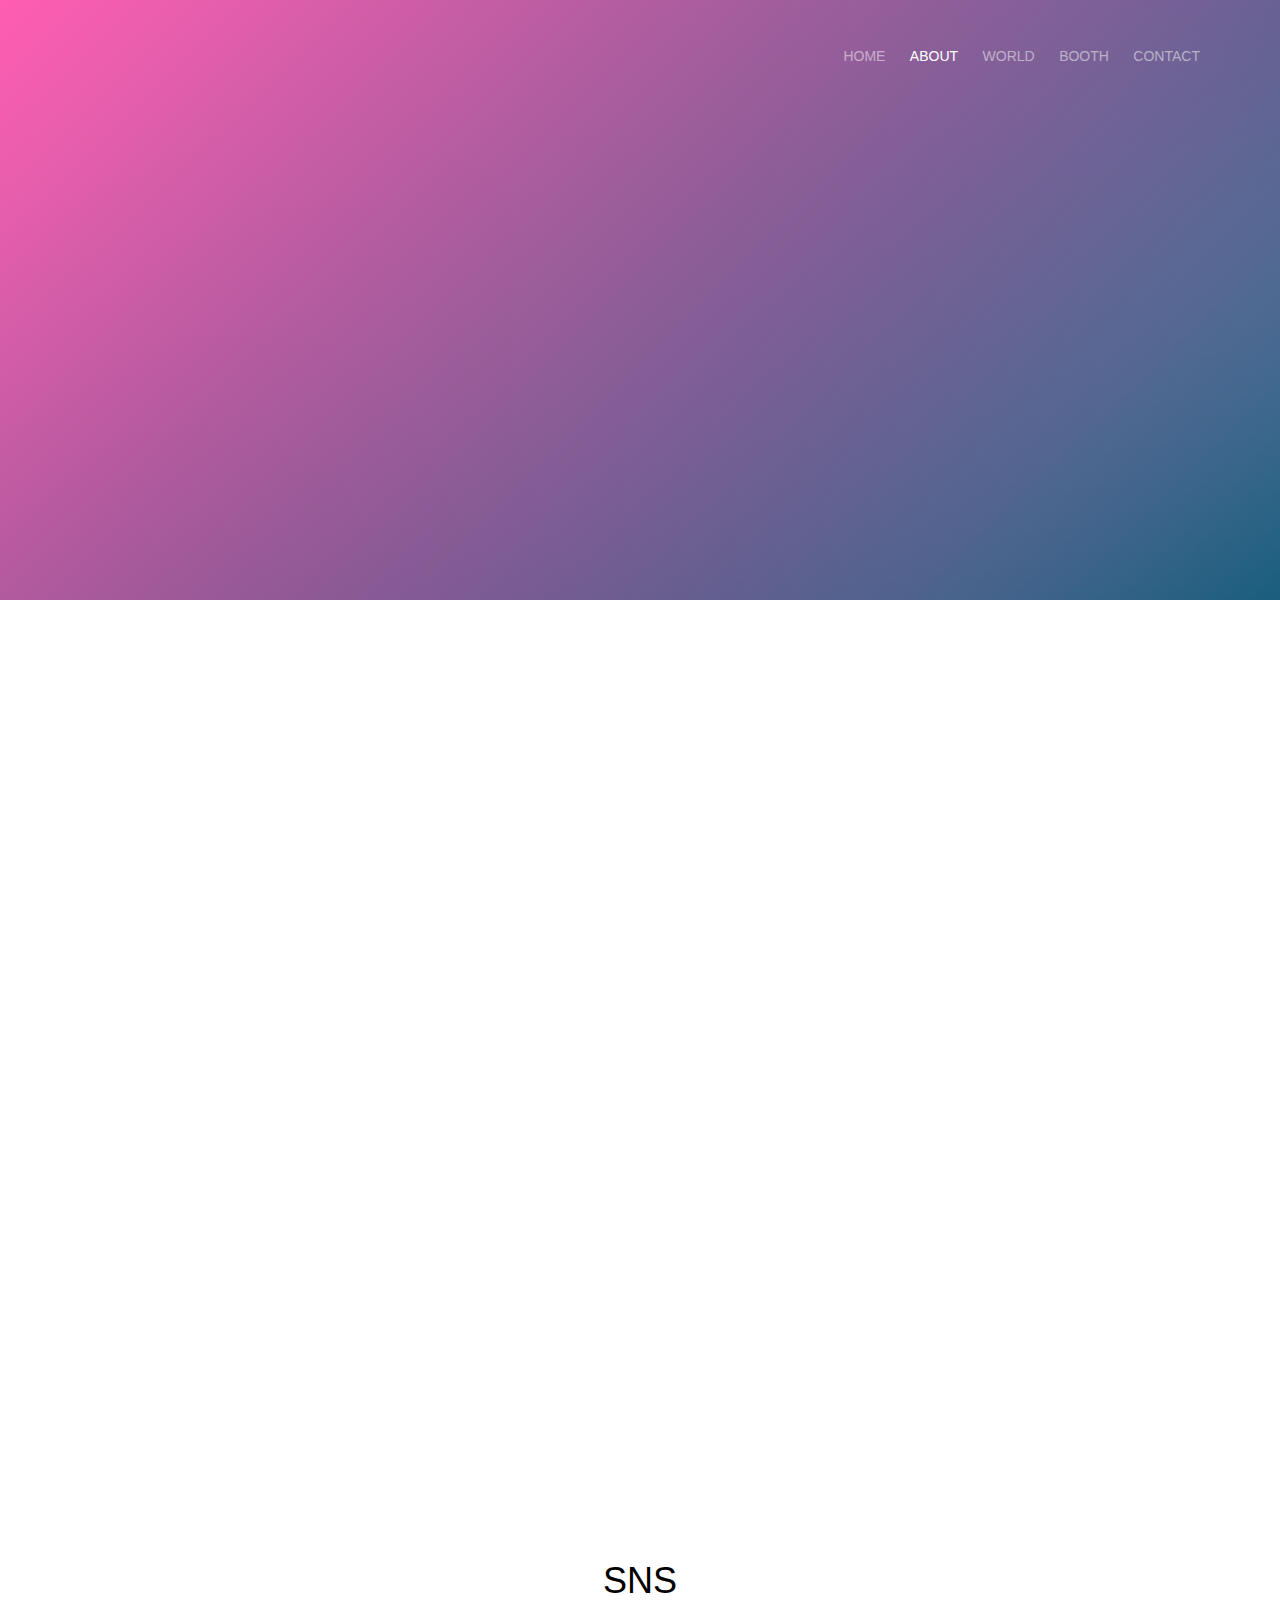
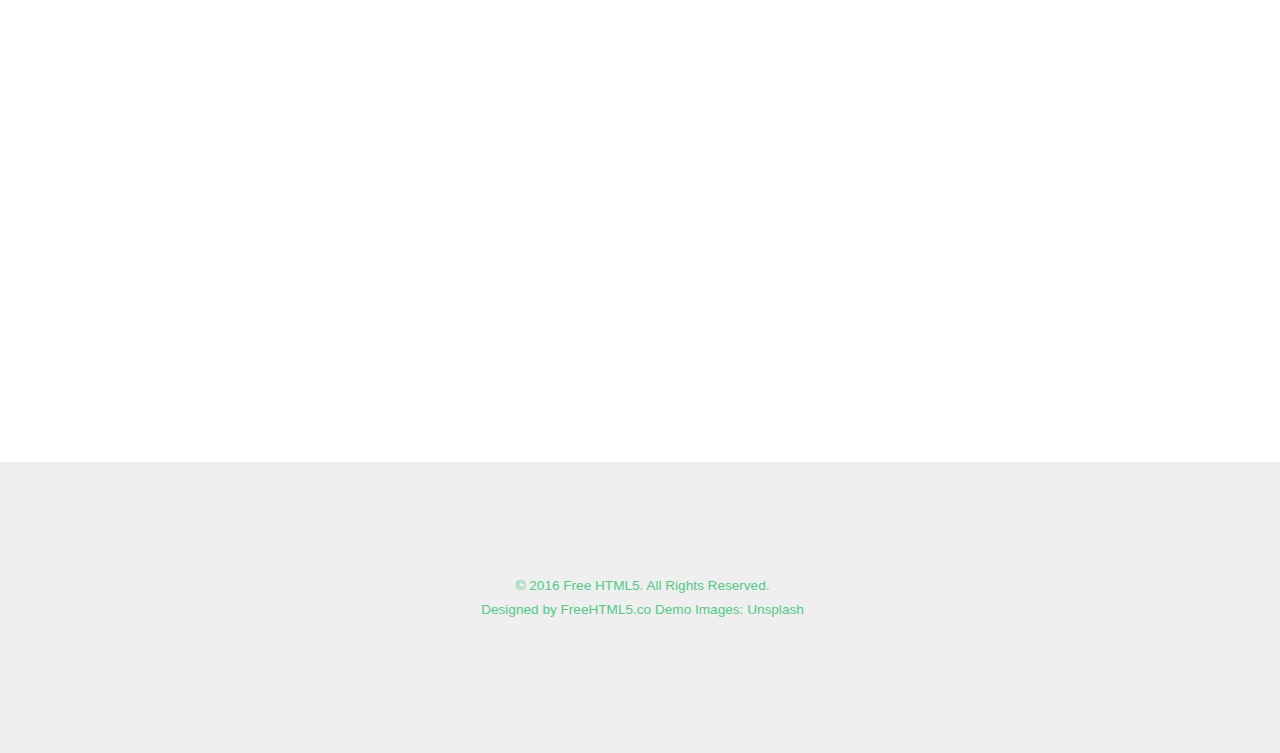
==== commit a9de3f08: "add about page" ====
--- a/about.html
+++ b/about.html
@@ -3,11 +3,12 @@
 	<head>
 	<meta charset="utf-8">
 	<meta http-equiv="X-UA-Compatible" content="IE=edge">
-	<title>Bow &mdash; Free Website Template, Free HTML5 Template by FreeHTML5.co</title>
+	<title>Dolphiiiin' &mdash; Dolphiiiin's cluster and other life web site</title>
 	<meta name="viewport" content="width=device-width, initial-scale=1">
 	<meta name="description" content="Free HTML5 Website Template by FreeHTML5.co" />
 	<meta name="keywords" content="free website templates, free html5, free template, free bootstrap, free website template, html5, css3, mobile first, responsive" />
 	<meta name="author" content="FreeHTML5.co" />
+
 
 	
   <!-- 
@@ -67,32 +68,22 @@
 		<div class="container">
 			<div class="row">
 				<div class="col-xs-2">
-					<div id="fh5co-logo"><a href="index.html">Bow.</a></div>
+					<div id="fh5co-logo"><a href="index.html"></a></div>
 				</div>
 				<div class="col-xs-10 text-right menu-1">
 					<ul>
 						<li><a href="index.html">Home</a></li>
 						<li class="active"><a href="about.html">About</a></li>
 						<li class="has-dropdown">
-							<a href="services.html">Services</a>
+							<a href="services.html">world</a>
 							<ul class="dropdown">
-								<li><a href="#">Web Design</a></li>
-								<li><a href="#">eCommerce</a></li>
-								<li><a href="#">Branding</a></li>
-								<li><a href="#">API</a></li>
+								<li><a href="#">全てのワールド</a></li>
+								<li><a href="#">コンテスト応募作品</a></li>
+								<li><a href="#">cluster用アイテム</a></li>
 							</ul>
 						</li>
-						<li class="has-dropdown">
-							<a href="#">Tools</a>
-							<ul class="dropdown">
-								<li><a href="#">HTML5</a></li>
-								<li><a href="#">CSS3</a></li>
-								<li><a href="#">Sass</a></li>
-								<li><a href="#">jQuery</a></li>
-							</ul>
-						</li>
-						<li><a href="work.html">Work</a></li>
-						<li><a href="contact.html">Contact</a></li>
+						<li><a href="https://dolphiiiin.booth.pm/">BOOTH</a></li>
+						<li><a href="https://twitter.com/Dolphiiiin_">Contact</a></li>
 					</ul>
 				</div>
 			</div>
@@ -107,8 +98,7 @@
 				<div class="col-md-8 col-md-offset-2 text-center">
 					<div class="display-t">
 						<div class="display-tc animate-box" data-animate-effect="fadeIn">
-							<h1>About Us</h1>
-							<h2>Free html5 templates Made by <a href="http://freehtml5.co" target="_blank">freehtml5.co</a></h2>
+							<h1>About Me</h1>
 						</div>
 					</div>
 				</div>
@@ -121,99 +111,71 @@
 			<div class="about-content">
 				<div class="row animate-box">
 					<div class="col-md-6">
-						<img class="img-responsive" src="images/img_bg_1.jpg" alt="about">
+						<img class="img-responsive" src="images/my-ico.jpg" alt="about">
 					</div>
 					<div class="col-md-6 col-md-pull-1">
 						<div class="desc">
-							<h3>History</h3>
-							<p>Lorem ipsum dolor sit amet consectetur adipisicing elit. Esse quo est quis mollitia ratione magni assumenda repellat atque modi temporibus tempore ex. Dolore facilis ex sunt ea praesentium expedita numquam?</p> 
-							<p>Quos quia provident consequuntur culpa facere ratione maxime commodi voluptates id repellat velit eaque aspernatur expedita. Possimus itaque adipisci rem dolorem nesciunt perferendis quae amet deserunt eum labore quidem minima.</p>
+							<h3>Dolphiiiin</h3>
+							<p>主にclusterにてワールド制作などをしています</p>
+							<br>
+							<h3>趣味</h3>
+							<ul>
+								<li>cluster</li>
+								<li>VR</li>
+								<li>Unity</li>
+								<li>Blender</li>
+								<li>プログラミング</li>
+								<li>DTM (Studio One, Ablton Live)</li>
+								<li>DJ (Virtual DJ,Serato)</li>
+								<li>動画制作 (Premire Pro,After Effects,Aviutl)</li>
+							</ul>
 						</div>
 					</div>
 				</div>
 			</div>
 			<div class="row animate-box">
-				<div class="col-md-8 col-md-offset-2 text-center fh5co-heading">
-					<h2>Meet Our Staff</h2>
-					<p>Dignissimos asperiores vitae velit veniam totam fuga molestias accusamus alias autem provident. Odit ab aliquam dolor eius.</p>
+				<div class="col-md-8 col-md-offset-2 fh5co-heading">
+					<h2>Dolphiiiinとcluster</h2>
+					<p>2019/2/1 ゆるくら会#10に参加したのをきっかけに、だんだんと沼にはまっていき、私生活のほとんどをclusterとともに過ごしているのではないかと感じています</p>
+					<p>そしてcluster creater kitがリリースされてからというもの、数々のワールドを作るクリエイターとしての活動を行っています</p>
 				</div>
 			</div>
 			<div class="row">
+				<h1 class="text-center">SNS</h1>
 				<div class="col-md-4 col-sm-4 animate-box" data-animate-effect="fadeIn">
 					<div class="fh5co-staff">
-						<img src="images/person1.jpg" alt="Free HTML5 Templates by FreeHTML5.co">
-						<h3>Jean Smith</h3>
-						<strong class="role">Web Designer</strong>
-						<p>Quos quia provident consequuntur culpa facere ratione maxime commodi voluptates id repellat velit eaque aspernatur expedita. Possimus itaque adipisci.</p>
-						<ul class="fh5co-social-icons">
-							<li><a href="#"><i class="icon-facebook"></i></a></li>
-							<li><a href="#"><i class="icon-twitter"></i></a></li>
-							<li><a href="#"><i class="icon-dribbble"></i></a></li>
-							<li><a href="#"><i class="icon-github"></i></a></li>
-						</ul>
+						<img src="images/Twitter_Logo_Blue.png" alt=""/>
+						<h3>Twitter</h3>
+						<br>
+						<strong class="role"><a href="https://twitter.com/Dolphiiiin_">@Dolphiiiin_</a></strong>
+						<p>普段の生活やclusterでの活動をリアルタイムに発信中</p>
 					</div>
 				</div>
 				<div class="col-md-4 col-sm-4 animate-box" data-animate-effect="fadeIn">
 					<div class="fh5co-staff">
-						<img src="images/person2.jpg" alt="Free HTML5 Templates by FreeHTML5.co">
-						<h3>Hush Raven</h3>
-						<strong class="role">Front-end Developer</strong>
-						<p>Quos quia provident consequuntur culpa facere ratione maxime commodi voluptates id repellat velit eaque aspernatur expedita. Possimus itaque adipisci.</p>
-						<ul class="fh5co-social-icons">
-							<li><a href="#"><i class="icon-facebook"></i></a></li>
-							<li><a href="#"><i class="icon-twitter"></i></a></li>
-							<li><a href="#"><i class="icon-dribbble"></i></a></li>
-							<li><a href="#"><i class="icon-github"></i></a></li>
-						</ul>
-					</div>
-				</div>
-				<div class="col-md-4 col-sm-4 animate-box" data-animate-effect="fadeIn">
+						<img src="images/clusterlogo.png" alt="">
+						<h3>cluster</h3>
+						<br>
+						<strong class="role"><a href="https://cluster.mu/u/Dolphiiiin">@Dolphiiiin</a></strong>
+						<p>フレンド募集中!!</p>
+					</div>
+				</div>				<div class="col-md-4 col-sm-4 animate-box" data-animate-effect="fadeIn">
 					<div class="fh5co-staff">
-						<img src="images/person3.jpg" alt="Free HTML5 Templates by FreeHTML5.co">
-						<h3>Alex King</h3>
-						<strong class="role">Back-end Developer</strong>
-						<p>Quos quia provident consequuntur culpa facere ratione maxime commodi voluptates id repellat velit eaque aspernatur expedita. Possimus itaque adipisci.</p>
-						<ul class="fh5co-social-icons">
-							<li><a href="#"><i class="icon-facebook"></i></a></li>
-							<li><a href="#"><i class="icon-twitter"></i></a></li>
-							<li><a href="#"><i class="icon-dribbble"></i></a></li>
-							<li><a href="#"><i class="icon-github"></i></a></li>
-						</ul>
+						<img src="images/yt_icon_rgb.png" alt="" style="width: 20%;padding-top: 30px; padding-bottom: 30px">
+						<h3>Youtube</h3>
+						<br>
+						<strong class="role"><a href="https://www.youtube.com/channel/UC7Njq1xvUjinU56QmqaT2qw">Dolphin_</a></strong>
+						<p>ゲーム配信や、clusterワールド制作の風景を配信中！</p>
 					</div>
 				</div>
 			</div>
 		</div>
 	</div>
 
-	<div id="fh5co-started">
-		<div class="container">
-			<div class="row animate-box">
-				<div class="col-md-8 col-md-offset-2 text-center fh5co-heading">
-					<h2>Newsletter</h2>
-					<p>Dignissimos asperiores vitae velit veniam totam fuga molestias accusamus alias autem provident. Odit ab aliquam dolor eius.</p>
-				</div>
-			</div>
-			<div class="row animate-box">
-				<div class="col-md-8 col-md-offset-2">
-					<form class="form-inline">
-						<div class="col-md-6 col-sm-6">
-							<div class="form-group">
-								<label for="email" class="sr-only">Email</label>
-								<input type="email" class="form-control" id="email" placeholder="Email">
-							</div>
-						</div>
-						<div class="col-md-6 col-sm-6">
-							<button type="submit" class="btn btn-default btn-block">Subscribe</button>
-						</div>
-					</form>
-				</div>
-			</div>
-		</div>
-	</div>
-
-	<footer id="fh5co-footer" role="contentinfo">
-		<div class="container">
-			<div class="row row-pb-md">
+	
+		<footer id="fh5co-footer" role="contentinfo">
+		<div class="container">
+			<!--<div class="row row-pb-md">
 				<div class="col-md-4 fh5co-widget">
 					<h3>The Company</h3>
 					<p>Facilis ipsum reprehenderit nemo molestias. Aut cum mollitia reprehenderit. Eos cumque dicta adipisci architecto culpa amet.</p>
@@ -248,7 +210,7 @@
 						<li><a href="#">API</a></li>
 					</ul>
 				</div>
-			</div>
+			</div>-->
 
 			<div class="row copyright">
 				<div class="col-md-12 text-center">
@@ -257,12 +219,7 @@
 						<small class="block">Designed by <a href="http://freehtml5.co/" target="_blank">FreeHTML5.co</a> Demo Images: <a href="http://unsplash.co/" target="_blank">Unsplash</a></small>
 					</p>
 					<p>
-						<ul class="fh5co-social-icons">
-							<li><a href="#"><i class="icon-twitter"></i></a></li>
-							<li><a href="#"><i class="icon-facebook"></i></a></li>
-							<li><a href="#"><i class="icon-linkedin"></i></a></li>
-							<li><a href="#"><i class="icon-dribbble"></i></a></li>
-						</ul>
+
 					</p>
 				</div>
 			</div>
--- a/css/style.css
+++ b/css/style.css
@@ -140,26 +140,26 @@
   position: relative;
 }
 .fh5co-nav ul li.has-dropdown .dropdown {
-  width: 130px;
-  -webkit-box-shadow: 0px 14px 33px -9px rgba(0, 0, 0, 0.75);
-  -moz-box-shadow: 0px 14px 33px -9px rgba(0, 0, 0, 0.75);
-  box-shadow: 0px 14px 33px -9px rgba(0, 0, 0, 0.75);
-  z-index: 1002;
-  visibility: hidden;
-  opacity: 0;
-  position: absolute;
-  top: 40px;
-  left: 0;
-  text-align: left;
-  background: #fff;
-  padding: 20px;
-  -webkit-border-radius: 4px;
-  -moz-border-radius: 4px;
-  -ms-border-radius: 4px;
-  border-radius: 4px;
-  -webkit-transition: 0s;
-  -o-transition: 0s;
-  transition: 0s;
+    width: 180px;
+    -webkit-box-shadow: 0px 14px 33px -9px rgba(0, 0, 0, 0.75);
+    -moz-box-shadow: 0px 14px 33px -9px rgba(0, 0, 0, 0.75);
+    box-shadow: 0px 14px 33px -9px rgba(0, 0, 0, 0.75);
+    z-index: 1002;
+    visibility: hidden;
+    opacity: 0;
+    position: absolute;
+    top: 40px;
+    left: 0;
+    text-align: left;
+    background: #fff;
+    padding: 20px;
+    -webkit-border-radius: 4px;
+    -moz-border-radius: 4px;
+    -ms-border-radius: 4px;
+    border-radius: 4px;
+    -webkit-transition: 0s;
+    -o-transition: 0s;
+    transition: 0s;
 }
 .fh5co-nav ul li.has-dropdown .dropdown:before {
   bottom: 100%;
@@ -190,7 +190,7 @@
   font-size: 15px;
 }
 .fh5co-nav ul li.has-dropdown .dropdown li a:hover {
-  color: #000;
+    color: #000;
 }
 .fh5co-nav ul li.has-dropdown:hover a, .fh5co-nav ul li.has-dropdown:focus a {
   color: #fff;
@@ -396,12 +396,9 @@
   margin-bottom: 30px;
 }
 .fh5co-staff img {
-  width: 100px;
-  margin-bottom: 20px;
-  -webkit-border-radius: 50%;
-  -moz-border-radius: 50%;
-  -ms-border-radius: 50%;
-  border-radius: 50%;
+    width: 100px;
+    margin-bottom: 20px;
+
 }
 .fh5co-staff h3 {
   font-size: 24px;
@@ -1108,15 +1105,16 @@
   background: rgba(255, 255, 255, 0.3);
 }
 #fh5co-started .btn {
-  height: 54px;
-  border: none !important;
-  background: #50CB86;
-  color: #fff;
-  font-size: 16px;
-  text-transform: uppercase;
-  font-weight: 400;
-  padding-left: 50px;
-  padding-right: 50px;
+    height: 54px;
+    border: none !important;
+    background: #50CB86;
+    color: #fff;
+    font-size: 16px;
+    text-transform: uppercase;
+    font-weight: 400;
+    padding-left: 50px;
+    padding-right: 50px;
+    padding-top: 15px;
 }
 #fh5co-started .form-inline .form-group {
   width: 100% !important;
